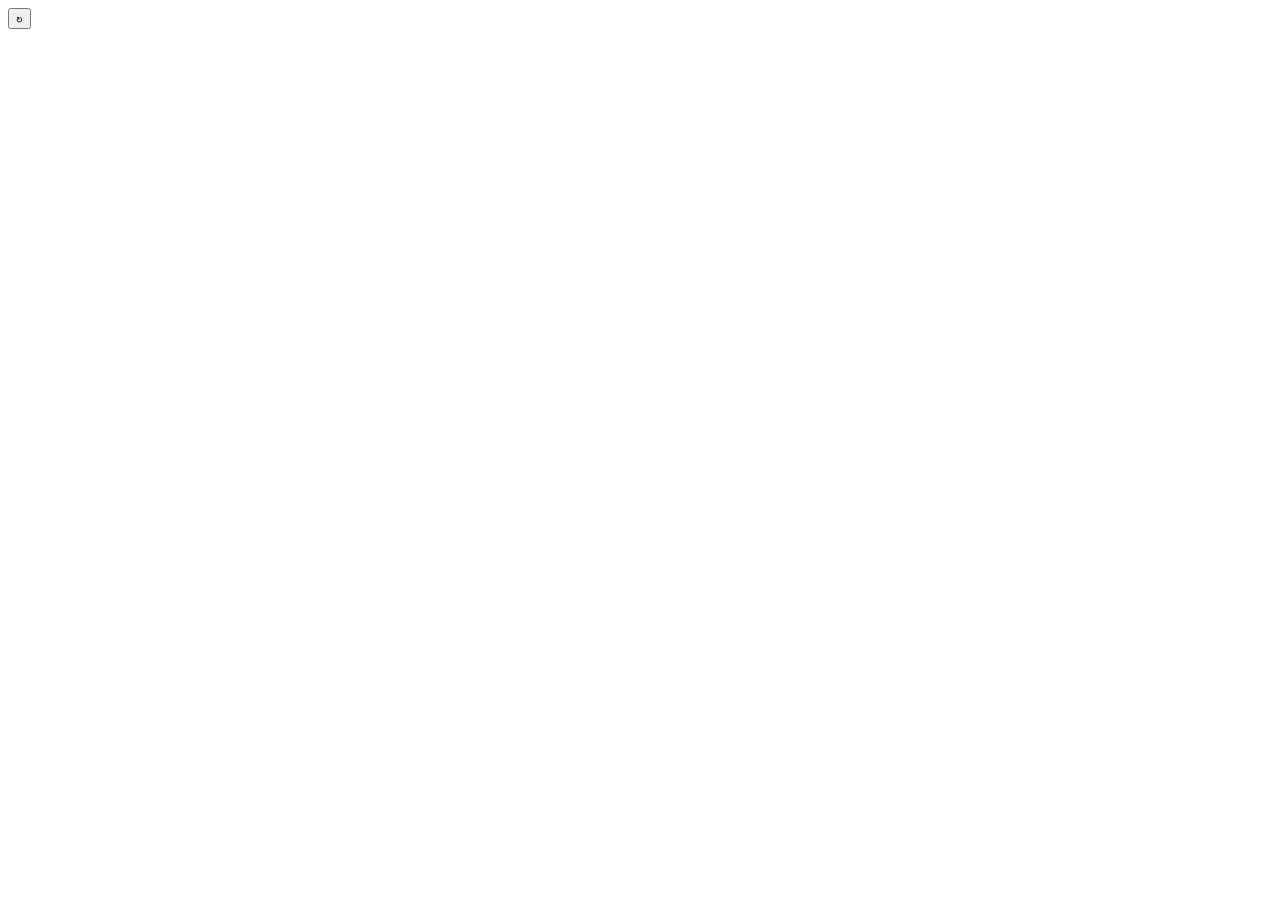
==== play/index.html @ 5faf1af2 "버전 0.1.13 배포" ====
<!doctype html>
<html lang="ko">
<head>
  <meta charset="UTF-8" />
  <meta name="viewport" content="width=device-width, initial-scale=1, maximum-scale=1, user-scalable=no, viewport-fit=cover" />
  <meta name="theme-color" content="#1b1726" />
  <meta name="apple-mobile-web-app-capable" content="yes" />
  <meta name="mobile-web-app-capable" content="yes" />
  <title>동방일일담: Where the Seasons Rest</title>
  <meta name="description" content="Touhou Project fan game — a wordless 2D pixel-art life sim, free in your browser. 東方Project二次創作。文字のないドット絵生活シミュレーション、ブラウザで無料。 동방 Project 2차 창작 팬게임. 글자 없는 2D 픽셀 생활 시뮬레이션, 브라우저에서 무료." />
  <meta property="og:type" content="website" />
  <meta property="og:title" content="동방일일담: Where the Seasons Rest" />
  <meta property="og:description" content="Touhou Project fan game — a wordless 2D pixel-art life sim, free in your browser. 東方Project二次創作。文字のないドット絵生活シミュレーション、ブラウザで無料。 동방 Project 2차 창작 팬게임. 글자 없는 2D 픽셀 생활 시뮬레이션, 브라우저에서 무료." />
  <meta property="og:url" content="https://parkrye.github.io/WebProject_TouhouDays/play/" />
  <meta property="og:image" content="https://parkrye.github.io/WebProject_TouhouDays/play/og.png" />
  <meta property="og:locale" content="ko_KR" />
  <meta property="og:locale:alternate" content="ja_JP" />
  <meta property="og:locale:alternate" content="en_US" />
  <meta name="twitter:card" content="summary_large_image" />
  <meta name="twitter:title" content="동방일일담: Where the Seasons Rest" />
  <meta name="twitter:description" content="Touhou Project fan game — a wordless 2D pixel-art life sim, free in your browser. 東方Project二次創作。文字のないドット絵生活シミュレーション、ブラウザで無料。 동방 Project 2차 창작 팬게임. 글자 없는 2D 픽셀 생활 시뮬레이션, 브라우저에서 무료." />
  <meta name="twitter:image" content="https://parkrye.github.io/WebProject_TouhouDays/play/og.png" />
  <link rel="icon" href="./icon-192.png" />
  <link rel="apple-touch-icon" href="./icon-192.png" />
  <link rel="manifest" href="./manifest.webmanifest" />
  <script type="module" crossorigin src="./assets/index-D-pQ7Iwv.js"></script>
  <link rel="stylesheet" crossorigin href="./assets/index-DHT_CrBv.css">
</head>
<body>
  <canvas id="game"></canvas>
</body>
</html>
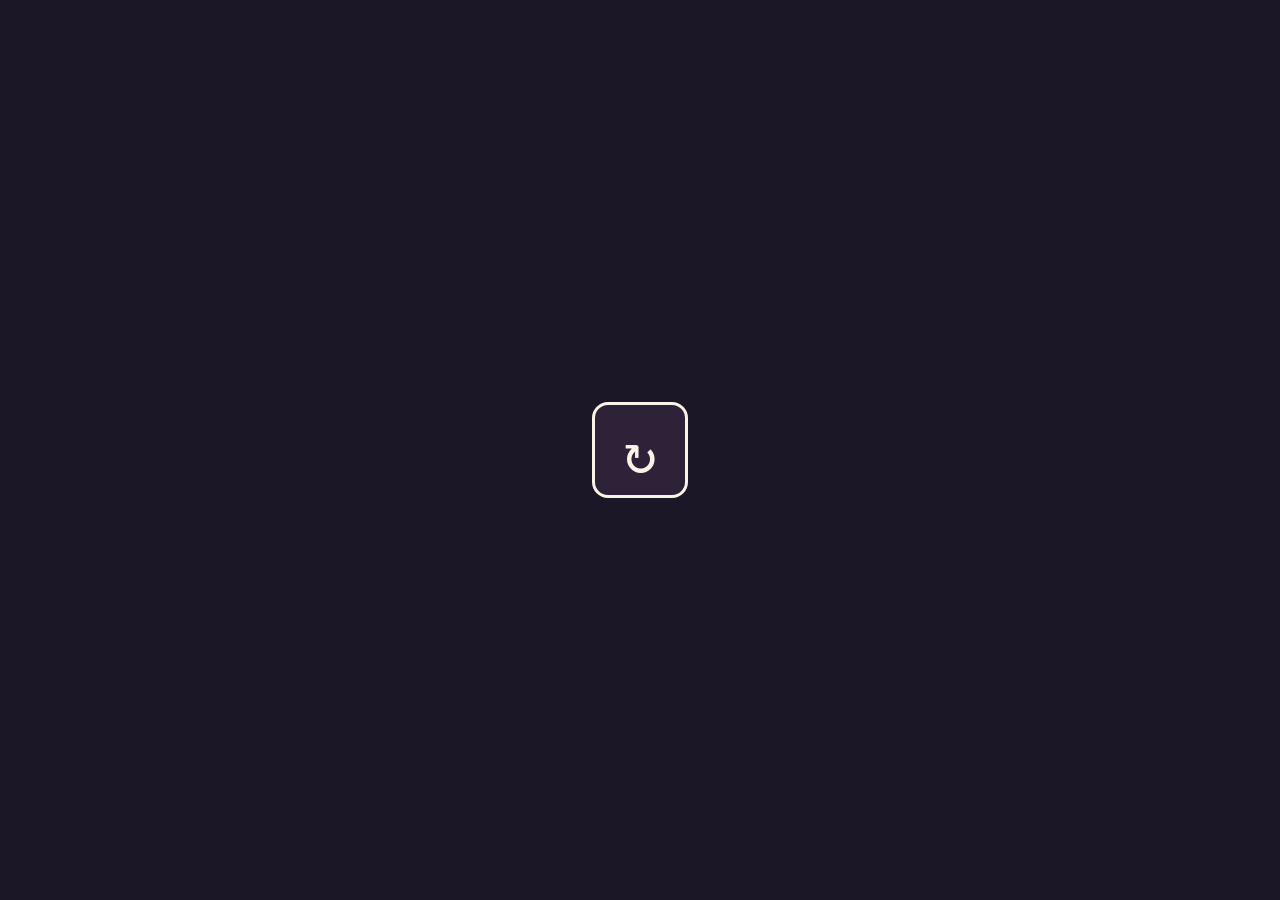
==== commit fcfe6ac5: "버전 0.1.14 배포" ====
--- a/play/index.html
+++ b/play/index.html
@@ -23,8 +23,8 @@
   <link rel="icon" href="./icon-192.png" />
   <link rel="apple-touch-icon" href="./icon-192.png" />
   <link rel="manifest" href="./manifest.webmanifest" />
-  <script type="module" crossorigin src="./assets/index-D-pQ7Iwv.js"></script>
-  <link rel="stylesheet" crossorigin href="./assets/index-DHT_CrBv.css">
+  <script type="module" crossorigin src="./assets/index-DFFQRVcA.js"></script>
+  <link rel="stylesheet" crossorigin href="./assets/index-wYot5_N1.css">
 </head>
 <body>
   <canvas id="game"></canvas>
--- a/play/assets/index-wYot5_N1.css
+++ b/play/assets/index-wYot5_N1.css
@@ -0,0 +1 @@
+:root{--ink:#3d2b2b;--paper:#fff8e8;--paper2:#f5e4c3;--accent:#d9455a;--ok:#5cae6a;--shadow:0 3px 0 #502d1952;--safe-b:env(safe-area-inset-bottom,0px);--safe-t:env(safe-area-inset-top,0px)}*{box-sizing:border-box;-webkit-tap-highlight-color:transparent}html,body{height:100%;color:var(--ink);-webkit-user-select:none;user-select:none;touch-action:none;overscroll-behavior:none;-webkit-touch-callout:none;background:#1b1726;margin:0;font-family:Galmuri11,monospace;overflow:hidden}canvas#game{image-rendering:pixelated;touch-action:none;display:block;position:fixed;inset:0}canvas.post{width:100%;height:100%;image-rendering:pixelated;pointer-events:none;display:block;position:fixed;inset:0}img.px{image-rendering:pixelated;display:block}button{color:inherit;font-family:inherit}.num{font-family:Galmuri11,monospace;font-weight:700}.ui{pointer-events:none;z-index:5;position:fixed;inset:0}.ui>*{pointer-events:auto}.hud{position:absolute;inset:0;pointer-events:none!important}.hud>*{pointer-events:auto}.card{background:var(--paper);border:2px solid var(--ink);box-shadow:var(--shadow);border-radius:8px;align-items:center;gap:6px;padding:4px 10px 4px 6px;font-size:15px;display:inline-flex}.hud-top{left:8px;top:calc(8px + var(--safe-t));flex-direction:column;align-items:flex-start;gap:6px;display:flex;position:absolute}.clock .num{min-width:22px}.hud-right{right:8px;top:calc(8px + var(--safe-t));align-items:center;gap:6px;display:flex;position:absolute}.hud-btns{gap:6px;display:flex}.auto-btn{--sign:#9a8a70;position:relative}.auto-btn .auto-sign{box-shadow:0 0 0 2px var(--sign);background:#fffaf0;border-radius:50%;padding:2px;position:absolute;bottom:-6px;right:-6px}.auto-btn.on{animation:2.4s ease-in-out infinite autoPulse;box-shadow:0 0 0 3px #fffaf0,0 0 0 5px #5a4632;background:var(--sign)!important}@keyframes autoPulse{50%{transform:scale(1.08)}}body.auto-on .act-btn{opacity:.45}.auto-speed{min-width:0;display:none}body.auto-on .auto-speed{justify-content:center;align-items:center;display:inline-flex}.auto-speed .num{color:#5a4632;font-size:15px;font-weight:700}.auto-speed.fast{background:#ffe3a8!important}.auto-speed.fast .num{color:#a8501e}@media (width<=560px){.hud-right{flex-direction:column-reverse;align-items:flex-end;max-width:calc(100vw - 215px)}.hud-btns{flex-wrap:wrap;justify-content:flex-end}.energy .bar{width:56px}.card{font-size:13px}}.energy .bar{border:2px solid var(--ink);background:#4a3c48;border-radius:3px;width:72px;height:10px;overflow:hidden}.energy .fill{background:linear-gradient(#ffe066,#f2b632);height:100%;transition:width .2s}.energy .fill.low{background:repeating-linear-gradient(135deg,#3c141459 0 2px,#0000 2px 5px),linear-gradient(#ff8a7a,#d9455a);animation:1s ease-in-out infinite lowpulse}@keyframes lowpulse{50%{filter:brightness(1.25)}}.cvd .energy .fill.low{background:repeating-linear-gradient(135deg,#3c1e0a66 0 2px,#0000 2px 5px),linear-gradient(#f5b25a,#d97a1a)}.cvd-btn{position:relative}.cvd-dots{border:1.5px solid var(--ink);background:linear-gradient(90deg,#4a90d0 50%,#e08a2a 50%);border-radius:4px;width:14px;height:7px;position:absolute;bottom:4px;right:4px}.btn{pointer-events:auto;border:2px solid var(--ink);background:var(--paper);box-shadow:var(--shadow);cursor:pointer;border-radius:10px;justify-content:center;align-items:center;gap:4px;padding:6px;font-size:18px;display:inline-flex}.btn:active{transform:translateY(2px);box-shadow:0 1px #00000059}.btn.round{border-radius:50%;width:42px;height:42px}.btn.big{min-width:60px;min-height:52px;padding:8px 14px}.btn.ok{background:#c9efc2}.btn.tab{opacity:.55}.btn.tab.on{opacity:1;background:#ffe3a3}.btn.mini{width:36px;height:36px;font-size:22px;font-weight:700}.btn.flash{background:#fff3a0}.btn.shake{background:#ffc4c4;animation:.3s shake}@keyframes shake{25%{transform:translate(-4px)}75%{transform:translate(4px)}}.hotbar{left:50%;bottom:calc(8px + var(--safe-b));background:#2a2230bf;border-radius:10px;gap:3px;padding:4px;display:flex;position:absolute;transform:translate(-50%)}.decor-bar{gap:3px;margin-bottom:4px;display:flex;position:absolute;bottom:100%;left:52px;right:52px;overflow-x:auto}.held-mode{margin-bottom:4px;position:absolute;bottom:100%;right:0}.hands-btn{width:46px;height:46px;margin-bottom:4px;padding:0;position:absolute;bottom:100%;left:0}.hands-btn.on{background:#ffe066}@media (pointer:coarse){.hands-btn{width:56px;height:56px}}.slot.worn.can{cursor:pointer;border-color:#e8a23a}.slot.worn.old img{opacity:.55}.slot{background:var(--paper2);border:2px solid var(--ink);cursor:pointer;border-radius:6px;justify-content:center;align-items:center;width:46px;height:46px;display:flex;position:relative}.slot img{object-fit:contain;width:32px;height:32px}.hotbar{--hs:min(46px, calc((100vw - 45px) / 8))}.hotbar .slot{width:var(--hs);height:var(--hs)}.hotbar .slot img{width:min(32px, calc(var(--hs) - 14px));height:min(32px, calc(var(--hs) - 14px))}.slot.sel{outline-offset:-1px;background:#ffe066;outline:3px solid #fff}.slot.cur{box-shadow:inset 0 0 0 2px #f2b632}.slot .count,.shop-item .count{color:#fff;text-shadow:1px 0 var(--ink), -1px 0 var(--ink), 0 1px var(--ink), 0 -1px var(--ink);font-size:11px;font-weight:700;position:absolute;bottom:0;right:2px}.fold-dock{display:none}@media (width<=560px),(height<=480px){.fold-dock{left:8px;bottom:calc(132px + var(--safe-b));flex-direction:column;gap:6px;display:flex;position:absolute}.fold-btn{opacity:.55;width:44px;height:44px}.fold-btn img{width:24px;height:24px}body.fold-info .fold-info-btn,body.fold-menu .fold-menu-btn,body.fold-bar .fold-bar-btn,.fold-all-btn.on{opacity:1;background:#ffe3a3}.fold-all-ic{border:3px solid var(--ink);border-top-width:7px;border-radius:4px;width:18px;height:18px}body.fold-info .hud-top,body.fold-menu .hud-right,body.fold-bar .hotbar{visibility:hidden;pointer-events:none}.btn.round{width:44px;height:44px}.modal .btn{min-width:44px;min-height:44px}.vol{min-height:44px}.hud-btns .btn.round{width:44px;height:44px}.hud-btns .btn.round img{width:26px;height:26px}.hotbar{--hs:max(44px, min(46px, calc((100vw - 45px) / 8)));gap:2px;padding:3px}.hotbar .slot img{width:28px;height:28px}.first-keys.coach-touch{bottom:calc(170px + var(--safe-b))}}@media (height<=480px){.fold-dock{bottom:calc(8px + var(--safe-b));flex-direction:row}}.act-btn{right:14px;bottom:calc(78px + var(--safe-b));border:3px solid var(--ink);width:76px;height:76px;box-shadow:var(--shadow);background:#fff6e4e6;border-radius:50%;justify-content:center;align-items:center;display:none;position:absolute}@media (pointer:coarse){.act-btn{display:flex}}.joy-base{z-index:4;pointer-events:none;background:#ffffff26;border:3px solid #ffffff73;border-radius:50%;width:104px;height:104px;margin:-52px 0 0 -52px;display:none;position:fixed}.joy-knob{border:3px solid var(--ink);background:#ffffffb3;border-radius:50%;width:46px;height:46px;margin:-23px 0 0 -23px;position:absolute;top:50%;left:50%}.modal-back{padding:12px;padding-top:calc(12px + var(--safe-t));padding-bottom:calc(12px + var(--safe-b));z-index:10;background:radial-gradient(#28182259,#190e1a99);justify-content:center;align-items:center;display:flex;position:absolute;inset:0}.modal{background:radial-gradient(ellipse at 50% 0%, #fffdf6, var(--paper) 60%, #f8ead0);box-shadow:inset 0 0 0 3px var(--paper), inset 0 0 0 4px #8c5f3759, 0 10px 26px #28140a61;border:3px solid #6b4a32;border-radius:18px;flex-direction:column;gap:10px;max-width:100%;max-height:100%;padding:14px;animation:.26s cubic-bezier(.2,1.4,.4,1) pop;display:flex;overflow:auto}@keyframes pop{0%{opacity:0;transform:scale(.9)}}.modal-head{flex-wrap:wrap;align-items:center;gap:8px;display:flex}.modal-head>.grow+*{margin-left:auto}.grow{flex:1}.row{flex-wrap:wrap;justify-content:center;align-items:center;gap:10px;display:flex}.confirm-icons{justify-content:center;gap:14px;padding:8px 18px;display:flex}.kv{align-items:center;gap:6px;font-size:16px;display:flex}.grid{gap:4px;display:grid}.inv-grid{grid-template-columns:repeat(8,46px)}@media (width<=440px){.inv-grid{grid-template-columns:repeat(6,46px)}}.slot.hot{background:#fbe9c6}.detail{background:var(--paper2);border-radius:8px;align-items:center;gap:14px;min-height:70px;padding:6px;display:flex}.detail .info{flex-direction:column;flex:1;gap:4px;display:flex}.portrait{border:2px solid var(--ink);width:56px;height:56px;image-rendering:pixelated;background:#cfe3f2 50%/cover no-repeat;border-radius:8px;flex:none}.dotface{background:#fff3dc;position:relative;overflow:hidden}.dotface canvas{width:100%;height:100%;image-rendering:pixelated;display:block}.dotface .face-mark{filter:drop-shadow(0 0 1px #fff);width:16px;height:16px;position:absolute;bottom:1px;right:1px}.soc-unmet{background:color-mix(in srgb, var(--paper2) 60%, transparent);border-radius:8px;flex-wrap:wrap;grid-column:1/-1;gap:4px;padding:6px;display:flex}.soc-unmet .unmet{border:2px dashed #c9b89a;width:40px;height:40px;background:#ece0c8!important}.soc-unmet .unmet>canvas,.rcol.unmet .unmet>canvas{filter:brightness(0);opacity:.14}.rcol.unmet .unmet{border-style:dashed;border-color:#c9b89a;background:#ece0c8!important}.rcol.unmet .rnode{opacity:.5}.face{border:2px solid var(--ink);width:30px;height:30px;image-rendering:pixelated;background:#cfe3f2 50%/cover no-repeat;border-radius:50%;flex:none}.hearts{gap:1px;display:flex}.hearts img{width:12px;height:12px}.social{grid-template-columns:repeat(auto-fill,minmax(150px,1fr));gap:6px;width:min(720px,86vw);display:grid}.soc-card{background:var(--paper2);border-radius:8px;grid-template-rows:auto auto;grid-template-columns:56px 1fr;gap:2px 6px;padding:6px;display:grid}.soc-card .portrait{grid-row:span 2}.soc-card .hearts{grid-template-columns:repeat(5,12px);align-content:start;gap:1px;display:grid}.soc-card>*{min-width:0}.soc-where,.soc-likes{align-items:center;gap:3px;display:flex}.soc-where img{width:auto;max-height:22px}.soc-likes img{width:16px;height:16px}.soc-likes .wish{background:#ffe066;border-radius:3px}.shop-grid{grid-template-columns:repeat(auto-fill,76px);width:min(560px,86vw)}.shop-item{background:radial-gradient(ellipse at 50% 35%, #fffaee, var(--paper2) 75%);border:2px solid var(--ink);cursor:pointer;border-radius:14px;flex-direction:column;justify-content:center;align-items:center;gap:1px;height:82px;transition:transform .12s;display:flex;position:relative;box-shadow:0 3px #6b4a3240}.shop-item:hover{transform:translateY(-2px)}.shop-item.sel{background:radial-gradient(at 50% 35%,#fff6c2,#ffe066 75%);box-shadow:0 3px #6b4a3240,0 0 0 3px #ffd25a}.bar-hint{opacity:.35;align-items:center;gap:4px;margin:0 auto;animation:1.6s ease-in-out infinite bob2;display:flex}.bar-up{border-left:7px solid #0000;border-right:7px solid #0000;border-bottom:9px solid var(--ink);width:0;height:0}.ifit{flex:none;justify-content:center;align-items:center;display:inline-flex}.ifit>img{object-fit:contain;max-width:100%;max-height:100%}.price{align-items:center;gap:3px;font-size:13px;display:flex}.buybar{background:var(--paper2);border-radius:8px;flex-wrap:wrap;align-items:center;gap:8px;min-height:56px;padding:4px 8px;display:flex}.buybar .big-icon{max-height:40px}.buybar .qty{text-align:center;min-width:36px;font-size:16px}.buybar .btn.big{margin-left:auto}.ship-list{flex-wrap:wrap;justify-content:center;gap:6px;display:flex}.mini-stack{background:var(--paper2);border-radius:6px;align-items:center;gap:2px;padding:2px 6px;font-size:12px;display:flex}.worldmap{width:min(1100px,96vw)}.board{aspect-ratio:4/3;border:3px solid var(--ink);background:radial-gradient(circle at 16% 20%,#7fb8e8 0 9%,#0000 10%),radial-gradient(circle at 55% 8%,#8c8a7a 0 12%,#0000 13%),radial-gradient(circle at 88% 6%,#d8d4ee 0 9%,#0000 10%),radial-gradient(circle at 10% 78%,#6a4a52 0 9%,#0000 10%),radial-gradient(circle at 26% 38%,#3f7a44 0 12%,#0000 13%),radial-gradient(circle at 64% 72%,#9bb35a 0 10%,#0000 11%),radial-gradient(circle at 84% 66%,#e8cf5a 0 9%,#0000 10%),linear-gradient(160deg,#8fc46a,#6aa94f);border-radius:10px;width:100%;max-height:70vh;position:relative;overflow:hidden}.node{cursor:pointer;flex-direction:column;align-items:center;gap:2px;display:flex;position:absolute;transform:translate(-50%,-50%)}.node-pic{border:2px solid var(--ink);width:56px;height:46px;box-shadow:var(--shadow);background:#fff6e4d9;border-radius:10px;justify-content:center;align-items:flex-end;padding:3px;display:flex}.node-pic img{max-width:50px;max-height:40px}.node:hover .node-pic{background:#ffe066}.node.here .node-pic{background:#c9efc2}.node .faces{align-items:center;margin-top:-6px;display:flex}.node .faces .face{width:22px;height:22px;margin-left:-5px}.node .faces .more{color:#fff;text-shadow:1px 1px var(--ink);margin-left:2px;font-size:11px}.node .face.me{border-color:#fff;width:26px;height:26px;position:absolute;top:-14px;right:-12px}@media (width<=520px){.node-pic{width:46px;height:40px}.node-pic img{max-width:40px;max-height:32px}}.menu .keys{grid-template-columns:repeat(auto-fill,minmax(170px,1fr));justify-items:start;gap:4px 10px;display:grid}.kb-row{align-items:center;gap:4px;display:flex}.kb-pic{width:132px;height:auto}.menu .full{font-size:26px}.sleep .num.big,.woke .num.big{font-size:28px}.sleep-pick{gap:10px}.sleep-at{align-items:center;gap:6px;padding:6px 12px;display:flex}.sleep-info{gap:8px}.toast{left:50%;top:calc(10px + var(--safe-t));opacity:0;visibility:hidden;background:var(--paper);border:2px solid var(--ink);box-shadow:var(--shadow);border-radius:10px;align-items:center;gap:8px;padding:6px 12px 6px 6px;transition:transform .25s,opacity .25s;display:flex;position:absolute;transform:translate(-50%,-140%);pointer-events:none!important}.toast.show{opacity:1;visibility:visible;transform:translate(-50%)}.toast .delta{color:#2f8a3c;font-size:14px}.toast .delta.neg{color:var(--accent)}@media (width<=600px){.toast{top:calc(96px + var(--safe-t))}}.fade{opacity:0;pointer-events:none;z-index:20;background:#0b0814;transition:opacity .45s;position:fixed;inset:0}.fade.on{opacity:1}.fade.under{z-index:4}.title{z-index:6;flex-direction:column;justify-content:center;align-items:center;gap:28px;display:flex;position:fixed;inset:0}.logo{color:#6b4a32;background:radial-gradient(at 50% 35%,#fffaee 0%,#fbefd6 70%,#f3dfba 100%);border:3px solid #6b4a32;border-radius:34px;flex-direction:column;align-items:center;padding:16px 40px 14px;animation:.9s cubic-bezier(.2,1.6,.4,1) both logoPop;display:flex;position:relative;box-shadow:inset 0 0 0 4px #fffaee,inset 0 0 0 6px #c9966e8c,0 5px #502d1973,0 16px 34px #140a1473}.logo .ko{letter-spacing:6px;text-shadow:0 3px #ecc39a;font-size:50px;line-height:1.05}.logo .en{color:#c2607a;letter-spacing:2px;margin-top:6px;font-size:17px}.logo:before,.logo:after{content:"";clip-path:polygon(50% 0,61% 39%,100% 50%,61% 61%,50% 100%,39% 61%,0 50%,39% 39%);filter:drop-shadow(0 0 1px #6b4a32);background:#ffd25a;width:22px;height:22px;animation:2.4s ease-in-out infinite twinkle;position:absolute}.logo:before{top:-10px;left:-10px}.logo:after{background:#ffb3c4;width:16px;height:16px;animation-delay:1.2s;bottom:-6px;right:-8px}@keyframes logoPop{0%{opacity:0;transform:scale(.6)translateY(10px)}to{opacity:1;transform:none}}@keyframes twinkle{0%,to{opacity:.75;transform:scale(.75)rotate(0)}50%{opacity:1;transform:scale(1.1)rotate(20deg)}}@media (width<=460px){.logo{border-radius:26px;padding:12px 22px 10px}.logo .ko{letter-spacing:3px;font-size:36px}.logo .en{font-size:13px}}.title-btn{min-width:110px;min-height:64px;font-size:26px}.title-btn .face{width:40px;height:40px}.picker{flex-direction:row;max-width:760px;margin:auto;position:absolute;inset:12px}.picker .preview{flex-direction:column;align-items:center;gap:10px;display:flex}.picker .preview canvas{width:192px;height:192px;image-rendering:pixelated;border:3px solid var(--ink);background:radial-gradient(#cfe3f2,#9cc0dc);border-radius:12px}.pick-grid{flex:1;grid-template-columns:repeat(auto-fill,52px);align-content:start;gap:6px;display:grid;overflow:auto}.face.pick{cursor:pointer;border-radius:10px;width:52px;height:52px}.face.pick.sel{border-color:var(--accent);box-shadow:0 0 0 3px #ffe066}@media (width<=600px){.picker{flex-direction:column}.picker .preview{flex-direction:row}.picker .preview canvas{width:128px;height:128px}}.btn.muted{opacity:.4;position:relative}.vols{flex-wrap:wrap;justify-content:center;gap:6px 18px;margin:8px 0 4px;display:flex}.vol-row{align-items:center;gap:8px;display:flex}.vol-row img.muted{opacity:.35}input.vol{accent-color:#e8a23a;touch-action:none;cursor:pointer;width:140px;height:28px;margin:0}.btn.muted:after{content:"";background:var(--accent);height:3px;position:absolute;top:50%;left:10%;right:10%;transform:rotate(-30deg)}.stars{pointer-events:none;gap:0;display:flex;position:absolute;top:1px;left:1px}.stars img{width:9px;height:9px}.mini-stack{position:relative}.mini-stack .stars{position:static}.detail-icon{position:relative}.detail-icon .stars img{width:14px;height:14px}.station{width:min(520px,94vw)}.recipes{flex-direction:column;gap:6px;max-height:50vh;display:flex;overflow:auto}.recipe{background:var(--paper2);border:2px solid var(--ink);cursor:pointer;border-radius:8px;align-items:center;gap:8px;padding:6px 10px;display:flex}.recipe.sel{background:#ffe066}.recipe.off{opacity:.45}.recipe .r-in{gap:4px;display:flex}.r-ing{background:var(--paper);border-radius:6px;justify-content:center;align-items:center;width:36px;height:36px;display:flex;position:relative}.r-ing .count{color:#fff;text-shadow:1px 0 var(--ink), -1px 0 var(--ink), 0 1px var(--ink), 0 -1px var(--ink);font-size:11px;font-weight:700;position:absolute;bottom:-1px;right:1px}.recipe .arrow{font-size:20px;font-weight:700}.r-time{align-items:center;gap:3px;margin-left:auto;font-size:13px;display:flex}.btn.off{opacity:.4;pointer-events:none}.num-btn{min-width:56px;font-size:20px;font-weight:700}.chest-grid{background:linear-gradient(#ead5a8,#e2c792);border-radius:12px;align-self:center;width:fit-content;max-width:100%;margin:0 auto;padding:6px;box-shadow:inset 0 2px #6b4a322e}.chest-arrow{text-align:center;color:#6b4a32;background:#fffaee;border:2px solid #c9a679;border-radius:50%;align-self:center;width:30px;height:30px;margin:-2px auto;font-size:17px;font-weight:700;line-height:28px;box-shadow:0 2px #6b4a3240}.station .recipes{max-height:56vh}.slot img,.r-ing img,.shop-item .big-icon,.detail-icon img{object-fit:contain}.r-ing img{max-width:32px;max-height:32px}.research{width:min(900px,96vw)}.rboard{gap:8px;padding-bottom:6px;display:flex;position:relative;overflow-x:auto}.rcol{flex-direction:column;align-items:center;gap:14px;min-width:64px;display:flex;position:relative}.rempty{opacity:.55;align-items:center;gap:6px;margin:24px auto;display:flex}.rlines{pointer-events:none;z-index:0;position:absolute;top:0;left:0;overflow:visible}.rlines path{fill:none;stroke:#c9b48a;stroke-width:3px}.rlines path.done{stroke:#2f8a3c}.rlines path.unknown{stroke:#9a9080;stroke-dasharray:3 3}.rnode.unknown{cursor:default;background:#d8d2c4;border-style:dashed;border-color:#8a8070}.rnode .rq{font:bold 26px/1 var(--num,monospace);color:#7a7060}.rhead{z-index:1;flex-direction:column;align-items:center;gap:2px;display:flex}.rhead .face{width:40px;height:40px}.face.dim{filter:grayscale()brightness(.8);opacity:.6}.rnode{z-index:1;border:3px solid var(--ink);background:var(--paper2);cursor:pointer;border-radius:12px;justify-content:center;align-items:center;width:52px;height:52px;display:flex;position:relative}.rnode.locked{filter:grayscale();opacity:.5}.rnode.ready{background:#fff3a8;animation:1.2s ease-in-out infinite alternate glow;box-shadow:0 0 0 3px #ffd25a,0 0 12px #ffd25a}@keyframes glow{to{box-shadow:0 0 0 3px #ffd25a,0 0 2px #ffd25a}}.rnode.active{background:#cfe8ff}.rnode.done{background:#c9efc2;border-color:#2f8a3c}.rnode.done:after{content:"✓";text-align:center;color:#fff;background:#2f8a3c;border-radius:50%;width:16px;height:16px;font-size:11px;line-height:16px;position:absolute;bottom:-6px;right:-6px}.rnode.sel{outline:3px solid var(--accent);outline-offset:2px}@media (width<=560px){.rcol{gap:10px;min-width:52px}.rboard{gap:2px}.rnode{width:44px;height:44px}}.rdays,.rhearts{background:var(--paper);border:2px solid var(--ink);border-radius:8px;align-items:center;gap:1px;padding:0 4px;font-size:11px;display:flex;position:absolute;bottom:-10px;right:-8px}.rhearts img{width:10px;height:10px}.rdetail{background:var(--paper2);border-radius:8px;flex-wrap:wrap;align-items:center;gap:8px;min-height:60px;padding:6px;display:flex}.rdetail .btn.big{margin-left:auto}.rchip{background:#e6f7e2;border:2px solid #2f8a3c;border-radius:8px;align-items:center;gap:3px;padding:3px 7px;font-size:13px;display:flex;position:relative}.rchip.bad{border-color:var(--accent);background:#ffe1e1}.rchip.bad:not(.cost){border-style:dashed}.rchip.bad:not(.cost):after{content:"✕";text-align:center;color:#fff;background:var(--accent);border-radius:50%;width:14px;height:14px;font-size:10px;line-height:14px;position:absolute;top:-7px;right:-7px}.rchip .face{width:26px;height:26px}.rchip .tiny-map{width:auto;max-height:18px}.learned-node{position:relative}.learned-node .spark{position:absolute;top:-10px;right:-10px}.rnode>img{object-fit:contain;max-width:36px;max-height:36px}.rdetail .big-icon{object-fit:contain;max-width:56px;max-height:52px}.learned-node>img:first-child{object-fit:contain;max-width:48px;max-height:48px}.comfort .cstars{gap:1px;display:flex}.comfort .cstars img{width:14px;height:14px}.shopcard .tiny-shop{width:auto;max-height:18px}.shopcard .trend{align-items:center;margin-left:4px;display:flex}.estate .estate-pic{object-fit:contain;max-width:96px;max-height:80px}.estate .steps{flex-direction:column;gap:2px;display:flex}.shelf .tiny-shelf{width:auto;max-height:28px}.shelf-cur{background:var(--paper2);border-radius:8px;align-items:center;gap:10px;min-height:64px;padding:6px;display:flex}.big-slot{width:56px;height:56px}.lv{gap:4px;display:flex}.lvbtn{opacity:.5;padding:4px 6px}.lvbtn.on{opacity:1;background:#ffe3a3}.lvbtn img{width:12px;height:12px}.slot.off{opacity:.35}.shopbook{width:min(560px,94vw)}.ledger{background:var(--paper2);border-radius:8px;align-items:flex-end;gap:6px;height:140px;padding:8px;display:flex}.lcol{flex-direction:column;flex:1;justify-content:flex-end;align-items:center;gap:2px;height:100%;display:flex}.lbar{border:2px solid var(--ink);background:#f2b632;border-radius:4px 4px 0 0;width:70%;min-height:2px}.lcol.today .lbar{background:#8fd18a}.lrev{font-size:10px}.lcol .lmiss{opacity:.55;filter:grayscale(.4)}.ledger{background:repeating-linear-gradient(transparent 0 27px, #6b4a321f 27px 28px), var(--paper2);border-bottom:3px solid #a07a52}.lbar.empty{background:0 0;border:2px dashed #c9b89a;border-bottom:none;height:38%}.lcol.today .lbar{box-shadow:0 0 0 3px #8fd18a73}.staff{background:var(--paper2);border-radius:8px;flex-wrap:wrap;align-items:center;gap:6px;padding:6px;display:flex}.staff-cur{border-right:2px dashed #c9b48a;align-items:center;gap:4px;padding-right:8px;display:flex}.pick-staff{cursor:pointer}.pick-staff.special{box-shadow:0 0 0 2px #ffd25a}.scene-stage{z-index:29;width:100vw;height:100vh;image-rendering:pixelated;position:fixed;inset:0}.skip-btn{right:16px;bottom:calc(16px + var(--safe-b));z-index:30;letter-spacing:-2px;color:#fff8e8;box-shadow:none;-webkit-backdrop-filter:blur(2px);backdrop-filter:blur(2px);opacity:.75;background:#fff8e81f;border:2px solid #fff8e873;border-radius:99px;padding:6px 12px;font-size:15px;position:fixed}.node.locked .node-pic{filter:grayscale(.8)brightness(.8)}.node .lock{position:absolute;top:2px;right:2px}.node-pic{position:relative}.node.shake{animation:.3s shake}.toast .faces{display:flex}.toast .faces .face{width:28px;height:28px;margin-left:-6px}.toast{z-index:15}.invites{flex-direction:column;gap:4px;display:flex}.btn.quest-card{align-self:flex-start;width:auto;height:auto;padding:4px 10px}.btn.quest-card.flash{animation:.9s ease-out quest-flash}@keyframes quest-flash{30%{background:#f6d76a}}.invite{gap:4px;padding:2px 8px 2px 4px}.invite .face{width:24px;height:24px}.invite .inv-map{width:auto;max-height:20px}.invite .inv-obj{width:auto;max-height:22px}.quest-card .q-step.done{opacity:.35}.invite .inv-arrow,.quest-card .inv-arrow{border-top:4px solid #0000;border-bottom:4px solid #0000;border-left:6px solid #c99a4a;width:0;height:0}.invite .inv-clock{width:22px;height:20px;image-rendering:pixelated}.invite .num{font-size:13px}.invite.pin-deliver{border-color:#e0a040;animation:1.6s ease-in-out infinite pinGlow}@keyframes pinGlow{50%{box-shadow:0 0 0 3px #ffd25a8c}}.map-pins{z-index:2;flex-direction:column;align-items:center;gap:2px;animation:1.8s ease-in-out infinite bob2;display:flex;position:absolute;bottom:calc(100% - 2px);left:50%;transform:translate(-50%)}.map-pins .invite{white-space:nowrap;padding:1px 5px 1px 2px;box-shadow:0 2px #502d194d}.map-pins .invite.pin-plan{opacity:.82}.node.pinned .node-pic{box-shadow:0 0 0 3px #ffd75a,0 0 12px 4px #ffd75a99}.btn.round img{object-fit:contain;max-width:28px;max-height:28px}.planner .num-btn.on,.planner .place-btn.on{background:#ffe066}.place-btn img{object-fit:contain;max-width:56px;max-height:40px}.news .news-place{width:auto;max-height:64px}.news .num.big{font-size:32px}.energy .need{margin-left:4px;display:inline-flex}.energy .need:empty{display:none}.modal.designer{max-width:560px;max-height:96vh;overflow:auto}.d-rows{flex-direction:column;gap:4px;margin:6px 0;display:flex}.d-row{flex-wrap:wrap;gap:4px;display:flex}.d-row .btn.off{opacity:.25}.btn.short,.r-ing.short{filter:grayscale();opacity:.5}.d-thumb{width:32px;height:32px;image-rendering:pixelated;display:block}.d-canvas.view{pointer-events:none}.d-body{flex-wrap:wrap;align-items:flex-start;gap:8px;display:flex}.d-canvas{width:min(240px,40vh,66vw);height:min(240px,40vh,66vw);image-rendering:pixelated;border:2px solid var(--ink);touch-action:none;border-radius:4px}.creator-modal:has(>.pat-editor.stamp-editor){min-width:min(720px,96vw);min-height:min(660px,92vh)}.stamp-editor .d-body{flex-wrap:nowrap}.stamp-editor .d-side{grid-template-columns:repeat(6,28px)}.st-canvas{touch-action:none;width:min(384px,52vh,58vw);height:min(384px,52vh,58vw)}.st-view{width:56px;height:56px;image-rendering:pixelated}.st-preview{justify-content:center}.d-side{grid-template-columns:repeat(4,28px);gap:4px;display:grid}.d-swatch{border:2px solid var(--ink);cursor:pointer;border-radius:4px;width:28px;height:28px;padding:0}.d-swatch.on{outline:3px solid #ffe066}.d-swatch.clear{background:repeating-conic-gradient(#e8e2d4 0 25%, #f6f2e8 0 50%) 0 0 / 10px 10px}.d-tools{flex-wrap:wrap;grid-column:1/-1;gap:4px;display:flex}.d-tools .btn{padding:2px 4px}.slot .dur{background:#00000059;border-radius:2px;height:3px;position:absolute;bottom:3px;left:4px;right:4px;overflow:hidden}.slot .dur span{height:100%;display:block}.modal.cook{width:min(420px,94vw)}.cook-pot{background:#f6ead2;border-radius:8px;align-items:center;gap:8px;min-height:48px;margin:6px 0;padding:6px}.cook-pot .big{margin-left:auto}.cook-slot{cursor:pointer;background:#fffaee;border:2px solid #c9a679;border-radius:12px;flex:none;justify-content:center;align-items:center;width:44px;height:44px;animation:.3s cubic-bezier(.2,1.6,.4,1) both tokIn;display:flex}.cook-slot.empty{cursor:default;background:#f1e4c9;border:2px dashed #c9b89a;animation:none}.cook-slot.out{background:radial-gradient(#fff6d8,#f7e2b0);border-color:#6b4a32;border-radius:50%;width:52px;height:52px}.cook-slot.out.empty{background:#f1e4c9;border:2px dashed #b79f7c}.cook-slot .rq{font:bold 22px/1 var(--num,monospace);color:#a89474}.cook-arrow{border-top:8px solid #0000;border-bottom:8px solid #0000;border-left:11px solid #a07a52;width:0;height:0;margin:0 2px}.cook-pot .off{opacity:.4;pointer-events:none}.cook-bag{grid-template-columns:repeat(auto-fill,44px);max-height:40vh;overflow:auto}.chat-back{background:linear-gradient(#0000 40%,#28181e59);align-items:flex-end}.modal.chat{background:radial-gradient(at 50% 0,#fffdf6,#fbefd6 70%,#f3e0bb);border:3px solid #6b4a32;border-radius:22px;gap:6px;width:min(560px,100%);padding:14px 16px 12px;animation:.32s cubic-bezier(.2,1.4,.4,1) pageIn;position:relative;overflow:visible;box-shadow:inset 0 0 0 4px #fbefd6,inset 0 0 0 5px #8c5f3773,0 10px 28px #32190a59}.modal.chat:before,.modal.chat:after{content:"✦";color:#c99a4a;text-shadow:0 1px #fff;font-size:13px;position:absolute;top:8px}.modal.chat:before{left:13px}.modal.chat:after{right:13px}@keyframes pageIn{0%{opacity:0;transform:translateY(24px)scale(.96)}}.chat-stage{cursor:pointer;align-items:center;gap:16px;min-height:124px;display:flex}.chat-who{flex-direction:column;flex:none;align-items:center;gap:2px;display:flex;position:relative}.chat-who:before{content:"";background:radial-gradient(#6e46284d,#0000 70%);width:66px;height:14px;position:absolute;bottom:20px;left:50%;transform:translate(-50%)}canvas.chat-fig{width:96px;height:120px;image-rendering:pixelated;position:relative}.chat-heart{color:#b3475c;background:#fff3f3;border:2px solid #e3a3ad;border-radius:99px;align-items:center;gap:3px;padding:1px 8px 1px 4px;font-size:13px;display:flex}.chat-heart img{width:16px;height:16px}.chat-heart img.chat-mark{margin-left:2px}.say-box{isolation:isolate;background:#fffef9;border:3px solid #6b4a32;border-radius:28px;flex:1;justify-content:center;align-items:center;min-height:86px;padding:12px 16px;display:flex;position:relative;box-shadow:0 3px #6b4a3240}.say-box:before,.say-box:after{content:"";border-style:solid;border-color:#0000;position:absolute;top:50%}.say-box:before{border-width:10px 17px 10px 0;border-right-color:#6b4a32;margin-top:-10px;left:-17px}.say-box:after{border-width:7px 13px 7px 0;border-right-color:#fffef9;margin-top:-7px;left:-12px}.say-box.mood-think{background:#fbfaff;border-style:dashed;border-color:#8a7d96;border-radius:44px}.say-box.mood-think:before{background:#fbfaff;border:3px solid #8a7d96;border-radius:50%;width:14px;height:14px;margin-top:-4px;left:-24px}.say-box.mood-think:after{background:#fbfaff;border:2px solid #8a7d96;border-radius:50%;width:8px;height:8px;margin-top:6px;left:-38px}.say-box.mood-angry{background:#fff6f2;border-color:#b04a3f;border-radius:10px;box-shadow:0 3px #b04a3f4d,0 0 0 3px #fff6f2,0 0 0 5px #b04a3f59}.say-box.mood-angry:before{border-right-color:#b04a3f}.say-box.mood-angry:after{border-right-color:#fff6f2}.say-box.mood-ask{background:#f7fbff;border-color:#4f78b0}.say-box.mood-ask:before{border-right-color:#4f78b0}.say-box.mood-ask:after{border-right-color:#f7fbff}.sent{flex-wrap:wrap;justify-content:center;align-items:center;gap:8px;display:flex}.tok{justify-content:center;align-items:center;min-width:52px;height:56px;animation:.38s cubic-bezier(.2,1.6,.4,1) both tokIn;display:inline-flex;position:relative}@keyframes tokIn{0%{opacity:0;transform:translateY(8px)scale(.4)}}.tok img,.tok canvas{image-rendering:pixelated}.tok img{object-fit:contain;max-width:48px;max-height:48px}.sent>.tok:only-child:not(.r-who):not(.r-time){min-width:96px;height:76px}.sent>.tok:only-child:not(.r-who):not(.r-time)>img{width:64px;max-width:64px;height:64px;max-height:64px;animation:2.2s ease-in-out .4s infinite bob2}.sent>.tok:only-child:not(.r-who):not(.r-time):before{content:"";z-index:-1;background:radial-gradient(closest-side,#fbeccb,#fbeccb00);border-radius:50%;position:absolute;inset:2px 6px}.tok.r-place:after{content:"";z-index:-1;background:#4f8a5b4d;border-radius:50%;width:40px;height:9px;position:absolute;bottom:1px;left:50%;transform:translate(-50%)}.tok.r-time canvas.clock{width:45px;height:40px}.tok.r-act:after{content:"";background:#d9775780;border-radius:3px;height:3px;position:absolute;bottom:2px;left:12px;right:12px}.tok.r-who{width:40px;min-width:40px}canvas.slot-fig{width:40px;height:50px}.tok.r-time{flex-direction:column;height:60px}.tok-hour{color:#8a6a44;margin-top:-2px;font-size:12px;line-height:1}.tok.r-mark{min-width:40px}.next-arrow{border-top:9px solid #c99a4a;border-left:7px solid #0000;border-right:7px solid #0000;width:0;height:0;animation:.9s ease-in-out infinite nudge;position:absolute;bottom:7px;right:16px}@keyframes nudge{50%{transform:translateY(4px)}}.pips{justify-content:center;gap:6px;min-height:8px;display:flex}.pips i{background:#e2d0ae;border-radius:50%;width:8px;height:8px;transition:transform .2s,background .2s}.pips i.past{background:#c0a172}.pips i.on{background:#6b4a32;transform:scale(1.25)}.chat-foot{gap:10px;min-height:58px}.btn.reply.next-line{opacity:.8;animation:1.2s ease-in-out infinite nudgeX}@keyframes nudgeX{50%{transform:translate(4px)}}.btn.reply{background:linear-gradient(#fffdf6,#f7e7c6);border-color:#6b4a32;border-radius:18px;min-width:58px;min-height:52px;animation:.3s cubic-bezier(.2,1.6,.4,1) both tokIn;position:relative;box-shadow:0 3px #6b4a3259}.btn.reply.ok{background:linear-gradient(#f1fbe9,#cfeebf);border-color:#4c7d48}.btn.reply.back{opacity:.8;min-width:46px}.btn.reply .badge{object-fit:contain;background:#fffef9;border:2px solid #6b4a32;border-radius:50%;width:24px;height:24px;padding:2px;position:absolute;top:-8px;right:-8px}.chat-people{flex-wrap:wrap;justify-content:center;gap:6px;max-width:100%;display:flex}.btn.person{background:#fffaf0;border-color:#b6905c;border-radius:14px;width:48px;height:68px;padding:2px}@media (width<=480px){.chat-stage{gap:12px}canvas.chat-fig{width:72px;height:90px}.tok{min-width:44px;height:48px}.tok img{max-width:40px;max-height:40px}}canvas.figure.wait{background:radial-gradient(22% 13% at 50% 18%,#6b4a3238 95%,#0000),radial-gradient(30% 40% at 50% 62%,#6b4a322e 95%,#0000);animation:1.4s ease-in-out infinite blink}.pcard{justify-content:center;align-items:center;gap:6px;animation:.4s cubic-bezier(.2,1.5,.4,1) both tokIn;display:flex}.card-pic{background:#cfe3c0;border:3px solid #6b4a32;border-radius:16px;flex:none;position:relative;overflow:hidden;box-shadow:0 3px #6b4a3240}.card-pic.wide{width:264px;height:154px}.card-pic.half{border-radius:12px;width:132px;height:84px}canvas.card-scene{image-rendering:auto;filter:saturate(.9)contrast(.95);width:100%;height:100%;position:absolute;inset:0}.card-tint{pointer-events:none;position:absolute;inset:0}.card-star{background:#fff8d0;border-radius:50%;width:4px;height:4px;animation:1.6s ease-in-out infinite blink;position:absolute;box-shadow:0 0 6px 2px #fff8c8b3}.card-figs{justify-content:center;gap:4px;display:flex;position:absolute;bottom:4px;left:0;right:0}.card-fig{display:inline-flex;position:relative}.card-fig:after{content:"";z-index:-1;background:#28190f4d;border-radius:50%;width:30px;height:7px;position:absolute;bottom:2px;left:50%;transform:translate(-50%)}.card-fig.flip canvas{transform:scaleX(-1)}canvas.cf{width:48px;height:60px;image-rendering:pixelated;position:relative}.card-obj{background:#fffdf6eb;border:2px solid #6b4a32;border-radius:50%;padding:3px;animation:1.8s ease-in-out infinite bob;display:flex;position:absolute;top:10px;left:50%;transform:translate(-50%)}.card-obj img{object-fit:contain;width:36px;height:36px}@keyframes bob{50%{transform:translate(-50%,-4px)}}.card-clock{color:#6b4a32;background:#fffdf6f0;border:2px solid #6b4a32;border-radius:12px;flex-direction:column;align-items:center;padding:3px 5px 2px;font-size:12px;line-height:1;display:flex;position:absolute;top:6px;right:6px}.card-clock canvas{width:27px;height:24px;image-rendering:pixelated}.card-clock.leave{padding-right:16px}.card-out{border-top:5px solid #0000;border-bottom:5px solid #0000;border-left:8px solid #c97a4a;margin-top:-5px;position:absolute;top:50%;right:3px}.card-path{flex:none;width:64px;height:84px;position:relative}.card-arrow{background:repeating-linear-gradient(90deg,#c99a4a 0 8px,#0000 8px 13px);border-radius:4px;height:4px;position:absolute;bottom:16px;left:4px;right:4px}.card-arrow:after{content:"";border-top:8px solid #0000;border-bottom:8px solid #0000;border-left:11px solid #c99a4a;position:absolute;top:-6px;right:-4px}.card-walker{animation:2.4s linear infinite walkAcross;position:absolute;bottom:14px;left:0}.card-walker canvas.cf{width:40px;height:50px}@keyframes walkAcross{0%{opacity:0;transform:translate(-6px)}15%{opacity:1}85%{opacity:1}to{opacity:0;transform:translate(34px)}}.card-plain{background:radial-gradient(at 50% 100%,#f6ead2,#fffdf6 75%);border-radius:16px;justify-content:center;align-items:flex-end;gap:10px;min-width:220px;padding:10px 16px 6px;display:flex;position:relative}.card-plain .card-figs{position:static}.card-cloud{background:#fffef9;border:3px solid #b6a2d6;border-radius:30px;align-self:flex-start;align-items:center;gap:4px;padding:8px 14px;display:flex;position:relative;box-shadow:0 3px #7864a033}.card-cloud:before,.card-cloud:after{content:"";background:#fffef9;border:2px solid #b6a2d6;border-radius:50%;position:absolute}.card-cloud:before{width:12px;height:12px;bottom:-6px;left:-12px}.card-cloud:after{width:7px;height:7px;bottom:-14px;left:-22px}.card-cloud img{object-fit:contain;width:42px;height:42px;image-rendering:pixelated}.card-cloud .card-mark{width:26px;height:26px;animation:1.4s ease-in-out infinite bob2}.card-cloud.love,.card-cloud.love:before,.card-cloud.love:after{border-color:#e3a3ad}@keyframes bob2{50%{transform:translateY(-3px)}}.card-between{align-self:center;animation:1.1s ease-in-out infinite beat;display:flex}.card-between img{width:40px;height:40px;image-rendering:pixelated}@keyframes beat{15%{transform:scale(1.18)}30%{transform:scale(1)}}.card-plain.bond.bad{background:radial-gradient(at 50% 100%,#f6dcd2,#fff8f4 75%)}.card-plain.bond.bad .card-between{animation:.5s infinite shake}.card-plain.sick{background:radial-gradient(at 50% 100%,#dfe6ee,#fafcff 75%)}.card-plain.sick canvas.cf{filter:saturate(.35)brightness(.96)hue-rotate(-10deg)}.card-ail{flex-direction:column;align-self:center;align-items:center;gap:2px;display:flex}.card-ail img{image-rendering:pixelated;animation:1.6s ease-in-out infinite bob2}.card-ail img:first-child{width:42px;height:42px}@media (width<=480px){.card-pic.wide{width:210px;height:122px}.card-pic.half{width:100px;height:64px}.card-path{width:46px}}.board .roads{pointer-events:none;width:100%;height:100%;position:absolute;inset:0}.road{stroke:#fff6e4;stroke-width:3px;stroke-linecap:round;vector-effect:non-scaling-stroke}.road.walked{stroke:#fff6e4;opacity:.9}.road.seen{stroke-dasharray:2 6;opacity:.75}.node.heard{cursor:default}.node.heard .node-pic{background:#fff6e459;border-style:dashed}.node.heard .node-pic img:not(.unknown){filter:brightness(0);opacity:.35}.node.heard .unknown{width:24px;height:24px;position:absolute;top:12px;left:50%;transform:translate(-50%)}.modal.gate{width:min(440px,100%)}.gate .big-face{width:48px;height:48px}.gate-ways{flex-direction:column;gap:6px;display:flex}.gate-way{opacity:.7;border-radius:10px;align-items:center;gap:8px;padding:4px;display:flex}.gate-way.ok{opacity:1;background:#d8f0c8}.gate-way .btn.off{filter:grayscale();opacity:.5}.gate-way .btn .num{margin-left:2px}.knack-mode .btn{align-items:center;gap:4px;display:flex}.modal.composer{gap:8px;width:min(760px,100%)}.composer .btn.num.on,.composer .btn.tune.on{background:var(--accent,#f0c050)}.comp-presets{gap:6px}.comp-grid{touch-action:none;background:#5a4a3a;border-radius:4px;gap:1px;padding:1px;display:grid}.comp-grid .cell{aspect-ratio:1;background:#f4ead0;min-height:10px}.comp-grid .cell.beat{background:#ece0c0}.comp-grid .cell.root{box-shadow:inset 0 -2px #c8b890}.comp-grid .cell.on{background:#d0504a}.modal.bgame{align-items:center;gap:6px;position:relative}.board-head{justify-content:space-between;align-items:center;gap:8px;width:100%;display:flex}.board-side{opacity:.6;align-items:center;gap:4px;padding:4px 8px;display:flex}.board-side.now{opacity:1;outline:3px solid #ffe066}.board-side .face{width:36px;height:36px}.board-turn{color:var(--ink);text-align:center;min-width:28px;font-weight:700}.board-grid{background:#e2b878;border:3px solid #6b4a2a;border-radius:4px;display:grid;position:relative}.board-grid.style-grid .bcell{box-shadow:inset 0 0 0 1px #3c28148c}.modal.bgame[data-game=reversi] .board-grid{background:#3f8a4f}.modal.bgame[data-game=chess] .bcell.odd{background:#6e46288c}.bcell{width:var(--cs);height:var(--cs);cursor:pointer;justify-content:center;align-items:center;display:flex;position:relative}.style-points .bcell:before,.style-points .bcell:after{content:"";background:#3c2814b3;position:absolute}.style-points .bcell:before{height:1px;top:50%;left:0;right:0}.style-points .bcell:after{width:1px;top:0;bottom:0;left:50%}.style-points .bcell.l:before{left:50%}.style-points .bcell.r:before{right:50%}.style-points .bcell.t:after{top:50%}.style-points .bcell.b:after{bottom:50%}.bpiece{object-fit:contain;z-index:1;width:86%;height:86%;image-rendering:pixelated;position:relative}.bpiece.turned,.hand-piece.turned img{transform:rotate(180deg)}.bcell.mark{box-shadow:inset 0 0 0 3px #f2b632}.bcell.sel{background:#ffe066b3!important}.bcell.target:before{content:"";z-index:2;background:#3ca05abf;border-radius:50%;position:absolute;inset:30%}.bcell.can:after{content:"";background:#ffffff73;border-radius:50%;position:absolute;inset:38%}.board-hand{flex-wrap:wrap;justify-content:center;gap:4px;display:flex}.hand-piece{width:36px;height:36px;padding:0;position:relative}.hand-piece.sel{background:#ffe066}.board-foot{gap:8px;display:flex}.board-quit.armed{background:#ffc4c4;animation:.3s shake}.board-end,.board-promo{z-index:5;background:#faf4e6eb;border-radius:12px;flex-direction:column;justify-content:center;align-items:center;gap:10px;display:flex;position:absolute;inset:0}.board-promo{flex-direction:row}.board-end .face{width:64px;height:64px}.num.big{font-size:28px;font-weight:700}.bcell.danger{background:#e63c3cb3!important}.board-grid.flip,.board-grid.flip .bpiece{transform:rotate(180deg)}.board-grid.flip .bpiece.turned{transform:none}.board-grid .bcell.mark{box-shadow:inset 0 0 0 3px #f2b632}.flick-cv{touch-action:none;border:3px solid #6b4a2a;border-radius:4px;max-width:100%}.bcell.hint,.hand-piece.hint{animation:.8s ease-in-out infinite alternate hintpulse}@keyframes hintpulse{0%{box-shadow:inset 0 0 0 3px #50c8ff33}to{box-shadow:inset 0 0 0 4px #50c8ff}}.board-pane{flex-direction:column;align-items:center;gap:6px;display:flex;position:relative}.tut{z-index:6;background:var(--paper,#faf4e6);border-radius:12px;flex-direction:column;align-items:center;gap:8px;padding:10px;display:flex;position:absolute;inset:0;overflow:auto}.modal.tutm{min-width:min(520px,92vw);min-height:min(560px,86vh);position:relative}.tut-head{align-items:center;gap:8px;width:100%;display:flex}.tut-mid{align-items:center;gap:8px;display:flex}.tut-dots{gap:4px;display:flex}.tut-dot{background:#00000026;border-radius:50%;width:10px;height:10px}.tut-dot.now{outline:2px solid #ffe066}.tut-dot.done{background:#f2b632}.tut-list{flex-direction:column;gap:8px;width:100%;display:flex}.tut-row{flex-wrap:wrap;align-items:center;gap:6px;display:flex}.tut-game{margin-right:6px}.tut-lesson{position:relative}.tut-lesson .num{font-size:11px;position:absolute;bottom:1px;right:3px}.tut-lesson.done{background:#fff1b8}.tut-star{position:absolute;top:-6px;right:-6px}.tut-lesson.hint,.tut-next.hint,.tut-nextlesson.hint{animation:.8s ease-in-out infinite alternate hintbtn}@keyframes hintbtn{0%{box-shadow:0 0 0 2px #50c8ff33}to{box-shadow:0 0 0 4px #50c8ff}}.tut-body{justify-content:center;display:flex;position:relative}.tut-foot{align-items:center;gap:10px;display:flex}.tut-done{flex-direction:column;align-items:center;gap:12px;margin-top:30px;display:flex}.tut-hand{z-index:8;pointer-events:none;image-rendering:pixelated;transition:left .4s,top .4s,transform .15s;position:absolute;transform:translate(-30%,-20%)}.tut-hand.tap{transform:translate(-30%,-20%)scale(.8)}.tut-pop{z-index:7;pointer-events:none;animation:.9s ease-out forwards tutpop;position:absolute;top:40%;left:50%;transform:translate(-50%,-50%)}@keyframes tutpop{0%{opacity:0;transform:translate(-50%,-50%)scale(.4)}30%{opacity:1;transform:translate(-50%,-50%)scale(1.3)}to{opacity:0;transform:translate(-50%,-80%)scale(1)}}.board-pane.demo{pointer-events:none}.board-pane.wrong .board-grid{animation:.3s shake}.modal.match{min-width:min(420px,92vw)}.match-body{flex-direction:column;align-items:center;gap:10px;display:flex}.match-body .row{flex-wrap:wrap;justify-content:center;gap:6px}.match-body .btn{position:relative}.match-body .btn.on{background:#ffe066}.match-body .btn .num{margin-left:2px;font-size:12px}.match-variant .btn .num{position:absolute;bottom:1px;right:3px}.match-stake .badge{position:absolute;bottom:-4px;right:-4px}.match-vs .face{width:40px;height:40px}.soc-boards{font-size:11px}.dex{flex-direction:column;gap:6px;width:min(720px,86vw);max-height:62vh;display:flex;overflow-y:auto}.first-keys{background:var(--paper);border:2px solid var(--ink);pointer-events:none;border-radius:16px;flex-direction:column;gap:6px;padding:10px 14px;display:flex;position:absolute;bottom:96px;left:50%;transform:translate(-50%);box-shadow:0 4px #502d194d,0 10px 22px #140a144d}.first-keys .kb-pic{width:160px}.first-keys.coach-touch .touch-help{margin-top:0}.first-keys{animation:.35s cubic-bezier(.2,1.4,.4,1) both coachIn}@keyframes coachIn{0%{opacity:0;transform:translate(-50%,12px)}to{opacity:1;transform:translate(-50%)}}.first-touch{z-index:8;background:#1b172673;justify-content:center;align-items:center;display:flex;position:absolute;inset:0}.touch-help{flex-wrap:wrap;justify-content:center;gap:10px;margin-top:8px;display:flex}.first-touch .touch-help{background:var(--paper);border:2px solid var(--ink);border-radius:12px;margin:0 12px;padding:10px}.th-card{flex-direction:column;align-items:center;gap:4px;display:flex}.th-screen{border:3px solid var(--ink);background:#96ba78;border-radius:10px;width:84px;height:112px;position:relative;overflow:hidden}.th-ring{background:#fff3;border:2px solid #fffc;border-radius:50%;width:40px;height:40px;position:absolute;top:40px;left:22px}.th-finger{pointer-events:none;background:url("data:image/svg+xml,%3Csvg xmlns='http://www.w3.org/2000/svg' viewBox='0 0 24 24'%3E%3Cpath d='M9 2.5c1 0 1.8.8 1.8 1.8V11l.6-.1c.9 0 1.6.6 1.8 1.4l.4-.1c.9 0 1.6.6 1.8 1.4l.4-.1c1 0 1.8.8 1.8 1.8v3.2c0 2.6-2.1 4.7-4.7 4.7h-2.3c-1.5 0-2.9-.7-3.8-1.9L3.6 16.8c-.6-.8-.4-1.9.4-2.4.7-.5 1.7-.4 2.3.3l.9 1V4.3C7.2 3.3 8 2.5 9 2.5z' fill='%23fff8e8' stroke='%236b4a32' stroke-width='1.6' stroke-linejoin='round'/%3E%3C/svg%3E") 50%/contain no-repeat;width:30px;height:30px;position:absolute}.th-finger.drag{animation:1.6s ease-in-out infinite thDrag;top:52px;left:30px}@keyframes thDrag{0%,to{transform:translate(-14px)}50%{transform:translate(14px)}}.th-finger.tap{animation:1s ease-in-out infinite thTap}@keyframes thTap{50%{transform:translateY(5px)}}.th-finger.at-act{bottom:2px;right:2px}.th-act{border:2px solid var(--ink);background:var(--paper);border-radius:50%;justify-content:center;align-items:center;width:32px;height:32px;display:flex;position:absolute;bottom:22px;right:6px}.th-bar{background:#2a2230bf;border-radius:4px;gap:2px;padding:2px;display:flex;position:absolute;bottom:4px;left:4px;right:4px}.th-slot{border:1px solid var(--ink);background:var(--paper2);border-radius:3px;flex:1;justify-content:center;align-items:center;height:22px;display:flex}.th-slot.sel{background:#ffe066}.th-finger.at-bar{bottom:0;left:32px}.dex-total{justify-content:center}.dex-total.full .num,.dex-head.full .num{color:#c8962a}.dex-best{outline-offset:-2px;outline:2px solid #e8c04a}.dex-grid img{cursor:pointer;pointer-events:auto}.quest-row{background:var(--paper2);border-radius:8px;align-items:center;gap:8px;padding:4px 8px;display:flex}.album{grid-template-columns:repeat(auto-fill,minmax(150px,1fr));gap:8px;width:min(720px,86vw);max-height:62vh;display:grid;overflow-y:auto}.album-group{grid-column:1/-1}.album-card{cursor:pointer;background:var(--paper2);border-radius:8px;flex-direction:column;align-items:center;gap:4px;padding:4px;display:flex}.album-pic{width:100%;image-rendering:pixelated}.album-empty{cursor:default;aspect-ratio:4/3;background:repeating-linear-gradient(135deg,#f3e7cf 0 8px,#efe0c4 8px 16px);border:2px dashed #c9b89a;box-shadow:inset 0 0 0 5px #fbf3e2}.year-rows{flex-direction:column;gap:6px;min-width:min(260px,80vw);display:flex}.year-num{font-size:22px}.year-goals{justify-content:center;gap:12px}.dex-row{background:var(--paper2);border-radius:8px;grid-template-columns:76px 1fr;align-items:start;gap:6px;padding:4px 6px;display:grid}.dex-head{flex-direction:column;align-items:center;gap:2px;font-size:12px;display:flex}.dex-head.full{color:#2e8b3a}.dex-grid{flex-wrap:wrap;gap:3px;display:flex}.dex-grid img{width:24px;height:24px}.dex-unk{filter:brightness(0);opacity:.22}.card.clock{cursor:pointer}.clock .wday{margin-left:-2px}.modal.calendar{max-width:560px}.cal-head{justify-content:center;align-items:center;gap:8px;display:flex}.cal-grid{grid-template-columns:repeat(7,1fr);gap:4px;margin:8px 0;display:grid}.cal-wd{opacity:.8;justify-content:center;display:flex}.cal-cell{cursor:pointer;background:#fff8ea;border:2px solid #c9b38f;border-radius:6px;flex-direction:column;align-items:flex-start;min-height:58px;padding:2px;display:flex;position:relative}.cal-cell.past{opacity:.55}.cal-cell.today{background:#ffe9d4;border-color:#e2683c}.cal-n{font-size:12px}.cal-ics,.cal-memo{flex-wrap:wrap;gap:1px;display:flex}.cal-memo{background:#fdf0b8;border-radius:4px;margin-top:auto;padding:1px}.cal-memo.big{background:#fdf0b8;justify-content:center;gap:6px;margin:6px auto;padding:6px}.cal-memo .faint{opacity:.25}.memo-pal{grid-template-columns:repeat(7,1fr);gap:4px;margin:6px 0;display:grid}.memo-pal button,.cal-memo.big button{justify-content:center;align-items:center;min-width:44px;height:44px;padding:4px;display:flex}.memo-pal button img,.cal-memo.big button img,.cal-memo.big .memo-empty img{object-fit:contain;image-rendering:pixelated;width:32px!important;height:32px!important}.memo-pal button.on{background:#fdf0b8;box-shadow:inset 0 0 0 3px #e0a030}.cal-memo.big .memo-empty{justify-content:center;align-items:center;width:44px;height:44px;display:flex}.cal-ics img,.cal-memo:not(.big) img{object-fit:contain;width:12px!important;height:12px!important}@media (width<=520px){.cal-cell{min-height:44px}}.creator{flex-direction:column;gap:8px;width:min(560px,100%);max-height:100%;display:flex}.title .creator,.creator.screen{background:var(--paper);border:3px solid var(--ink);border-radius:14px;padding:12px;overflow:auto}.cr-preview{background:radial-gradient(60% 40% at 18% 78%,#a9cf8a 98%,#0000 100%),radial-gradient(55% 36% at 85% 80%,#a3c983 98%,#0000 100%),linear-gradient(#cfe7f5 0%,#eaf4ec 55%,#9cc57e 72%,#8fbb72 100%);border:2px solid #8a6a4a;border-radius:14px;justify-content:center;gap:4px;padding:4px;display:flex;box-shadow:inset 0 -6px #466e3240,inset 0 0 0 3px #ffffff59}.cr-view{width:112px;height:112px;image-rendering:pixelated;background:radial-gradient(24% 6% at 50% 93%,#283c1959,#0000 100%)}.cr-tabs{flex-wrap:wrap;gap:4px;display:flex}.cr-tab-img{width:32px;height:32px;image-rendering:pixelated;display:block}.cr-dyes{flex-direction:column;flex:none;gap:4px;height:86px;padding:3px;display:flex;overflow:hidden auto}.cr-swatches{flex-wrap:wrap;gap:3px;display:flex}.cr-sw{border:2px solid var(--ink);cursor:pointer;border-radius:6px;width:32px;height:32px;padding:0}.cr-sw.on{outline-offset:1px;outline:3px solid #ffe3a3}.cr-pat{overflow:hidden}.cr-design{background:#fde9b8;border-style:dashed}.cr-pat-img{width:100%;height:100%;image-rendering:pixelated;display:block}.creator-modal{width:fit-content;position:relative}.creator-modal:has(>.pat-editor){min-width:min(460px,96vw);min-height:min(440px,90vh)}.creator-modal .creator{width:min(560px,92vw)}.pat-editor{z-index:5;background:var(--paper);border-radius:12px;flex-direction:column;gap:10px;padding:12px;display:flex;position:absolute;inset:0;overflow:auto}.cr-grid{flex-wrap:wrap;flex:none;align-content:flex-start;gap:4px;height:30vh;min-height:124px;display:flex;overflow:hidden auto}.cr-thumb{width:48px;height:48px;image-rendering:pixelated;display:block}.cr-big{pointer-events:none;background:radial-gradient(22% 9% at 50% 88%,#e6d6b4 98%,#0000 100%);flex:1 0 100%;justify-content:center;align-items:center;height:max(64px,30vh - 72px);display:flex}.cr-big-img{aspect-ratio:1;height:100%;image-rendering:pixelated;display:block}@media (pointer:coarse){.cr-sw{width:40px;height:40px}.cr-dyes{height:96px}}.cr-foot{flex-wrap:wrap;align-items:center;gap:8px;display:flex}.cr-foot .btn.ok{margin-left:auto}@media (width<=480px),(height<=480px){.cr-view{width:72px;height:72px}}.btn.cr-opt{flex:none;width:56px;height:56px;padding:2px}.cr-presets{flex-wrap:wrap;flex:none;justify-content:center;gap:6px;display:flex}.btn.cr-preset{background:var(--paper2);flex:none;width:60px;height:60px;padding:2px}.btn.cr-preset.on{outline-offset:1px;background:#ffe3a3;outline:3px solid #e0a030}.cr-preset .cr-thumb{width:52px;height:52px}.btn.cr-opt.on{background:#ffe3a3}.cr-grid .btn.cr-opt:not(.on){background:var(--paper2)}.worn-row{flex-wrap:wrap;gap:4px;min-height:0;display:flex}.worn-row:empty{display:none}.slot.worn{background:#ffe3a3}.cr-extra{flex-wrap:wrap;align-items:center;gap:6px;display:flex}.cr-foot .btn.off{opacity:.4}.seed-box{align-items:center;gap:4px;display:flex}.seed-in{width:7.5em;font:inherit;border:2px solid var(--ink,#2a2233);color:#2a2233;background:#fffaf0;border-radius:6px;padding:4px 6px;font-size:16px}.modal.mini{align-items:center;gap:8px}.mini-cv{touch-action:none;background:#2a2230;border:3px solid #6b4a32;border-radius:16px;width:min(560px,92vw);height:auto;box-shadow:0 0 0 4px #fbefd6,0 0 0 5px #8c5f3773,0 6px 0 4px #502d1940}.modal-back:has(>.modal.mini-low){background:0 0;align-items:flex-end;padding-bottom:84px}.mini-pads{justify-content:center;gap:10px}.mini-pad{touch-action:none}.modal.mini-low{box-shadow:none;background:0 0;border:none;gap:4px;padding:0}.modal.mini-low .mini-cv{background:0 0;border:none;border-radius:22px;width:min(440px,92vw);box-shadow:0 6px 16px #28140a4d}.modal.mini-low .mini-pad{min-height:40px;padding:4px 12px}.mini-cv.mini-tall{width:auto;height:min(440px,70vh)}.contract-terms{gap:8px}.contract-visits{flex-direction:column;gap:8px;margin:10px 0;display:flex}.btn.visit{align-items:center;gap:6px;padding:6px 12px;display:flex}.btn.visit.on{outline:3px solid var(--accent)}.pcard-deliver{gap:4px}.card-hand{flex-direction:column;align-items:center;gap:0;display:flex}.card-hand img{width:40px;height:40px;image-rendering:pixelated;animation:1.4s ease-in-out infinite bob2}.card-path.short{width:44px}.card-pass{justify-content:center;align-self:center;width:72px;height:60px;display:flex;position:relative}.card-pass img{width:38px;height:38px;image-rendering:pixelated;animation:2.2s ease-in-out infinite passOver}.card-pass .card-arrow{bottom:2px}@keyframes passOver{0%{opacity:0;transform:translate(-22px)}25%,75%{opacity:1}to{opacity:0;transform:translate(22px)}}.card-plain.learn{background:radial-gradient(at 50% 100%,#efe6f6,#fffdf6 75%)}.card-plain.deed.bad{background:radial-gradient(at 50% 100%,#f6dcd2,#fff8f4 75%)}.card-plain.deed.bad .card-between{animation:.5s infinite shake}.card-heard{width:26px;height:26px;image-rendering:pixelated;opacity:.7;align-self:flex-start}.card-pic.mid{width:200px;height:117px}.tut-finger{z-index:40;pointer-events:none;filter:drop-shadow(0 2px 2px #3c1e0a59);background:url("data:image/svg+xml,%3Csvg xmlns='http://www.w3.org/2000/svg' viewBox='0 0 24 24'%3E%3Cpath d='M9 2.5c1 0 1.8.8 1.8 1.8V11l.6-.1c.9 0 1.6.6 1.8 1.4l.4-.1c.9 0 1.6.6 1.8 1.4l.4-.1c1 0 1.8.8 1.8 1.8v3.2c0 2.6-2.1 4.7-4.7 4.7h-2.3c-1.5 0-2.9-.7-3.8-1.9L3.6 16.8c-.6-.8-.4-1.9.4-2.4.7-.5 1.7-.4 2.3.3l.9 1V4.3C7.2 3.3 8 2.5 9 2.5z' fill='%23fff8e8' stroke='%236b4a32' stroke-width='1.6' stroke-linejoin='round'/%3E%3C/svg%3E") 50%/contain no-repeat;width:34px;height:34px;margin-left:-6px;animation:1s ease-in-out infinite tap;position:fixed;transform:translateY(-100%)}@keyframes tap{50%{transform:translateY(-80%)}}.tut-finger.below{animation-name:tapBelow;transform:none}@keyframes tapBelow{50%{transform:translateY(-20%)}}.btn.reply.glow{animation:1s ease-in-out infinite alternate replyGlow}@keyframes replyGlow{to{box-shadow:0 0 0 4px #ffd25a,0 0 14px #ffd25a}}.title-menu{flex-flow:wrap;justify-content:center;align-items:center;gap:14px;max-width:calc(100vw - 32px);display:flex}.title-item{cursor:pointer;width:96px;height:70px;color:var(--ink);background:linear-gradient(#fffdf6,#f7e7c6);border:3px solid #6b4a32;border-radius:22px;justify-content:center;align-items:center;gap:2px;transition:transform .15s;display:flex;position:relative;box-shadow:inset 0 0 0 3px #fffdf6,0 4px #502d1966,0 8px 18px #140a1459}.title-item:hover{transform:translateY(-2px)scale(1.04)}.title-item:active{transform:translateY(2px)}.title-item img{image-rendering:pixelated}@media (width<=460px){.title-menu{gap:8px}.title-item{border-radius:18px;width:76px;height:60px}}.title-item.off{opacity:.45;pointer-events:none;filter:grayscale(.6)}.title-item .sub{position:absolute;bottom:6px;right:8px}canvas.title-fig{width:38px;height:48px;image-rendering:pixelated}.title-pop{z-index:20;background:#190e1a73;justify-content:center;align-items:center;display:flex;position:fixed;inset:0}.title.creating{background:0 0}.goodnight{gap:30px}.gn-pic{display:flex;position:relative}.gn-pic .gn-z{animation:1.8s ease-in-out infinite bob2;position:absolute;top:-20px;right:-36px}.pcard.strip{align-items:center;gap:0;animation:none}.panel{box-sizing:border-box;background:radial-gradient(at 50% 100%,#f3e4c6,#fffdf6 75%);border:3px solid #6b4a32;border-radius:12px;flex:none;justify-content:center;align-items:flex-end;gap:0;width:112px;height:92px;padding-bottom:4px;animation:.45s cubic-bezier(.2,1.5,.4,1) both panelIn;display:flex;position:relative;overflow:hidden;box-shadow:0 3px #6b4a3238}@keyframes panelIn{0%{opacity:0;transform:scale(.6)translateY(8px)}to{opacity:1;transform:none}}.strip-next{border-top:8px solid #0000;border-bottom:8px solid #0000;border-left:10px solid #c99a4a;flex:none;width:0;height:0;margin:0 4px;animation:.3s ease-out both panelIn}.panel.place,.panel.sky{padding-bottom:0}.panel canvas.card-scene{object-fit:cover;width:100%;height:100%;image-rendering:pixelated;position:absolute;inset:0}.panel .card-figs{justify-content:center;gap:0;display:flex;position:absolute;bottom:2px;left:0;right:0}.panel canvas.cf{width:44px;height:55px}.panel .card-fig.dim canvas{filter:saturate(.3)brightness(.95)}.place-sign{z-index:1;background:#fffdf6f0;border:2px solid #6b4a32;border-radius:9px;padding:2px 3px;display:flex;position:absolute;top:3px;left:3px}.place-sign img{width:auto;max-width:40px;height:auto;max-height:32px;image-rendering:pixelated}canvas.sky-cv{width:100%;height:100%;image-rendering:pixelated;position:absolute;inset:0}.sky-hour{z-index:1;color:#6b4a32;background:#fffdf6eb;border:2px solid #6b4a32;border-radius:10px;padding:1px 6px;font-size:18px;line-height:1.1;position:absolute;top:3px;right:4px}.sky-hour .card-out{right:-12px}.panel .card-obj{z-index:1;padding:2px;top:6px}.panel .card-obj img{width:28px;height:28px}.panel.place .card-obj{left:auto;right:4px;transform:none}.panel .card-obj.side{left:auto;right:6px;transform:none}.panel .card-obj.glow{box-shadow:0 0 0 3px #ffe58a,0 0 14px 4px #ffdc64b3}.panel .card-pass{align-self:center;width:30px;height:50px}.panel .card-pass img{width:26px;height:26px}.panel .card-pass .card-arrow{display:none}.panel .card-cloud{border-width:2px;gap:2px;padding:3px 6px;position:absolute;top:4px;right:4px}.panel .card-cloud img{width:26px;height:26px}.panel .card-cloud .card-mark{width:16px;height:16px}.panel .card-cloud:before{width:8px;height:8px;bottom:-4px;left:-8px}.panel .card-cloud:after{display:none}.panel .card-between{align-self:center}.panel .card-between img{width:28px;height:28px}.panel .card-between.top{position:absolute;top:4px;left:50%;transform:translate(-50%)}.panel .card-ail{position:absolute;top:8px;right:8px}.panel .card-ail img:first-child{width:28px;height:28px}.panel .card-heard{width:20px;height:20px;position:absolute;top:6px;right:6px}.panel.happy{background:radial-gradient(at 50% 100%,#fbd9de,#fffaf8 75%)}.panel.bad,.panel.bond.bad{background:radial-gradient(at 50% 100%,#f6d2c8,#fff8f4 75%)}.panel.sick{background:radial-gradient(at 50% 100%,#dbe3ee,#fafcff 75%)}.panel.learn{background:radial-gradient(at 50% 100%,#e8ddf5,#fffdf6 75%)}.panel.bond.bad .card-between{animation:.5s infinite shake}@media (width<=520px){.panel{width:84px;height:76px}.panel canvas.cf{width:36px;height:45px}.place-sign img{max-width:30px;max-height:24px}.sky-hour{font-size:14px}.strip-next{border-left-width:7px;margin:0 2px}}@media (width<=420px){.chat-stage{flex-direction:column;gap:4px;min-height:0}.chat-who{flex-direction:row;gap:6px}.chat-who:before{display:none}canvas.chat-fig{width:48px;height:60px}.say-box{box-sizing:border-box;flex:none;width:100%;min-width:0;padding:10px 8px}.say-box:before,.say-box:after{display:none}.panel{width:68px;height:62px}.panel canvas.cf{width:30px;height:38px}.strip-next{border-left-width:6px;margin:0 1px}}.panel .card-figs.leaving .card-fig{animation:2.4s linear infinite walkOut}.panel .card-figs.arriving .card-fig{animation:2.4s ease-out infinite walkIn}@keyframes walkOut{0%{opacity:1;transform:translate(-20px)}80%{opacity:1}to{opacity:0;transform:translate(60px)}}@keyframes walkIn{0%{opacity:0;transform:translate(-60px)}20%{opacity:1}70%,to{transform:none}}.map-view{border:3px solid var(--ink);touch-action:none;cursor:grab;-webkit-user-select:none;user-select:none;background:radial-gradient(#f6f2e6,#e6dcc6);border-radius:12px;width:100%;height:min(72vh,680px);position:relative;overflow:hidden}.map-view.dragging{cursor:grabbing}.map-world{will-change:transform;position:absolute;top:0;left:0}.map-terrain,.map-fog,.map-world .roads{pointer-events:none;width:100%;height:100%;position:absolute;inset:0}.map-world .road-edge{fill:none;stroke:#6e4b2880;stroke-width:10px;stroke-linecap:round;vector-effect:non-scaling-stroke}.map-world .road{fill:none;stroke:#ecd6a2;stroke-width:6px;stroke-linecap:round;vector-effect:non-scaling-stroke}.map-world .road.seen{stroke-dasharray:3 9;opacity:.9}.map-world .node-pic{border-width:3px;border-radius:14px;width:78px;height:66px}.map-world .node-pic img{max-width:70px;max-height:58px}.map-world .node .faces .face{width:30px;height:30px}.map-world .node .cost{border:2px solid var(--ink);background:#fff8e8e6;border-radius:8px;padding:0 6px;font-size:15px}.map-world[data-z=lo] .node .faces,.map-world[data-z=lo] .node .cost{display:none}.map-world[data-z=lo] .node-pic{width:60px;height:50px}.map-world[data-z=lo] .node-pic img{max-width:54px;max-height:44px}.map-world[data-z=hi] .node-pic{width:96px;height:80px}.map-world[data-z=hi] .node-pic img{max-width:88px;max-height:72px}.map-zoom{z-index:3;flex-direction:column;gap:8px;display:flex;position:absolute;bottom:12px;right:12px}.map-zb{width:46px;height:46px;color:var(--ink);justify-content:center;align-items:center;padding:0;font-size:26px;font-weight:700;line-height:1;display:flex}.map-zb .face{width:34px;height:34px}.map-world .road.tunnel{stroke:#6a584b;stroke-dasharray:2 6}.map-world .cave-hole{fill:#2a1f24;stroke:#6a584b;stroke-width:2px;vector-effect:non-scaling-stroke}.map-world[data-z=far] .node .faces,.map-world[data-z=far] .node .cost{display:none}.map-world[data-z=far] .node-pic{border-width:2px;border-radius:10px;width:42px;height:36px;padding:2px}.map-world[data-z=far] .node-pic img{max-width:38px;max-height:31px}.map-world[data-z=far] .map-pins .invite{transform:scale(.8)}.map-shade{pointer-events:none;opacity:.5;background-color:#0000;background-image:radial-gradient(9% 6% at 20% 30%,#283c5038,#0000 70%),radial-gradient(12% 7% at 60% 60%,#283c5033,#0000 70%),radial-gradient(8% 5% at 80% 20%,#283c5033,#0000 70%),radial-gradient(10% 6% at 35% 85%,#283c502e,#0000 70%);background-position:0 0,0 0,0 0,0 0;background-repeat:repeat,repeat,repeat,repeat;background-size:100% 100%;background-attachment:scroll,scroll,scroll,scroll;background-origin:padding-box,padding-box,padding-box,padding-box;background-clip:border-box,border-box,border-box,border-box;animation:60s linear infinite cloudDrift;display:none;position:absolute;inset:0}@keyframes cloudDrift{0%{transform:translate(-12%)}to{transform:translate(12%)}}.map-tint{pointer-events:none;mix-blend-mode:multiply;transition:background .6s;position:absolute;inset:0}.map-tint[data-t=dawn]{background:linear-gradient(#ffc8be59,#ffe6c833)}.map-tint[data-t=dusk]{background:linear-gradient(#ffaa6e73,#ffc88c4d)}.map-tint[data-t=night]{background:linear-gradient(#3c469699,#463c828c)}.map-layers{gap:6px;margin-left:8px;display:flex}.map-layer{opacity:.6;justify-content:center;align-items:center;width:52px;height:40px;padding:2px;display:flex;position:relative}.map-layer img{width:auto;max-width:44px;height:auto;max-height:32px;image-rendering:pixelated}.map-layer.on{opacity:1;background:#ffe9a8;box-shadow:0 0 0 3px #f2b632}.map-layer .pin-dot{background:#e8503a;border:2px solid #fff;border-radius:50%;width:12px;height:12px;position:absolute;top:-3px;right:-3px}.map-view[data-layer=sky]{background:#bfe2f5}.map-view[data-layer=under]{background:#2a1e1c}.map-portal{z-index:3;cursor:pointer;border:2px solid var(--ink);background:#fff8e8;border-radius:12px;align-items:center;gap:2px;padding:3px 6px 3px 4px;animation:1.6s ease-in-out infinite bob2;display:flex;position:absolute;top:-8px;left:calc(100% - 6px);box-shadow:0 3px #502d1959}.map-portal img{width:auto;max-width:28px;height:auto;max-height:22px;image-rendering:pixelated}.map-portal .arrow{color:#c97a2a;font-size:14px;font-weight:700;line-height:1}.map-portal.down{background:#e9dccb}.map-portal.down .arrow{color:#6a4a32}.map-portal:hover{transform:scale(1.08)}canvas.map-dive{z-index:6;width:100%;height:100%;transition:opacity .35s;position:absolute;inset:0}canvas.map-dive.out{opacity:0}.map-tint[data-w=rain]:after,.map-tint[data-w=snow]:after{content:"";position:absolute;inset:0}.map-tint[data-w=rain]:after{background:#46506459}.map-tint[data-w=snow]:after{background:#c8d2e640}canvas.map-lights{pointer-events:none;width:100%;height:100%;position:absolute;inset:0}canvas.map-weather{pointer-events:none;z-index:2;width:100%;height:100%;position:absolute;inset:0}.map-world .map-portal{top:auto;left:auto;transform:translate(-50%,-50%)}.map-world .roads .portal-line{fill:none;stroke:#6a4a32;stroke-width:2.5px;stroke-dasharray:3 5;vector-effect:non-scaling-stroke}.node-name{white-space:nowrap;z-index:4;pointer-events:none;color:#3d2b2b;background:#fffaebeb;border:1.5px solid #6b4a32;border-radius:6px;padding:0 5px;font-size:12px;font-weight:700;position:absolute;top:calc(100% + 2px);left:50%;transform:translate(-50%)}.map-world[data-z=far] .node-name{font-size:10px}.map-world[data-z=far] .map-portal,.map-world[data-z=far] .roads .portal-line{display:none}.map-world[data-z=lo] .map-portal{transform:translate(-50%,-50%)scale(.75)}.boot-retry{color:#faf4e8;cursor:pointer;background:#2e2238;border:3px solid #faf4e8;border-radius:16px;width:96px;height:96px;margin:auto;font-size:56px;position:fixed;inset:0}.text-img{image-rendering:pixelated;display:block}.title-notice{left:50%;bottom:calc(10px + env(safe-area-inset-bottom));box-sizing:content-box;opacity:.9;pointer-events:none;background:#1e121a6b;border-radius:999px;width:246px;padding:4px 16px;position:absolute;transform:translate(-50%);box-shadow:0 0 14px 6px #1e121a40}.credits{align-items:center;gap:14px}.credits-ver{align-items:center;gap:8px}.credits-img{width:570px;max-width:calc(100vw - 72px);height:auto}.modal.trial{flex-direction:column;align-items:center;gap:10px;min-width:340px;max-width:94vw;padding:14px 16px;display:flex}.trial-top{justify-content:center;align-items:flex-end;gap:22px;display:flex}.trial-fig{image-rendering:pixelated}.trial-mirror{border-radius:50%;padding:6px;transition:filter .4s;position:relative}.trial-mirror.glow{filter:drop-shadow(0 0 6px #bfe3ff)drop-shadow(0 0 2px #fff);animation:1.2s ease-in-out infinite mirror-breathe}.trial-mirror.flash{filter:drop-shadow(0 0 10px #fff3b0)}.trial-spark{animation:.35s cubic-bezier(.3,1.6,.5,1) pop;position:absolute;top:-6px;right:-6px}@keyframes mirror-breathe{50%{filter:drop-shadow(0 0 10px #d6eeff)drop-shadow(0 0 3px #fff)}}.trial-scale{width:300px;height:120px;position:relative}.trial-scale .post{border:2px solid var(--ink);background:#8a6a3a;border-radius:3px;width:8px;height:100px;margin-left:-4px;position:absolute;top:14px;left:50%}.trial-scale .post:after{content:"";border:2px solid var(--ink);background:#8a6a3a;border-radius:6px;width:48px;height:10px;position:absolute;bottom:-6px;left:-22px}.trial-scale .beam{border:2px solid var(--ink);z-index:1;height:8px;transform:rotate(var(--tilt,0deg));background:#d8b45a;border-radius:4px;transition:transform .6s cubic-bezier(.3,1.5,.5,1);position:absolute;top:12px;left:10px;right:10px}.trial-scale .pan{background:var(--paper2);border:2px solid var(--ink);width:112px;min-height:40px;transform:rotate(calc(-1 * var(--tilt,0deg)));border-radius:0 0 40px 40px;flex-wrap:wrap;place-content:flex-end center;gap:3px;padding:4px;transition:transform .6s cubic-bezier(.3,1.5,.5,1);display:flex;position:absolute;top:10px}.trial-scale .pan.left{left:-14px}.trial-scale .pan.right{right:-14px}.deed-card,.task-card{background:var(--paper);border:2px solid var(--ink);border-radius:6px;align-items:center;gap:2px;padding:2px 4px;display:inline-flex;position:relative}.deed-card.pop{animation:.35s cubic-bezier(.3,1.6,.5,1) pop}.deed-card.bad{background:#f6dcd6}.deed-card.good{background:#dff0d6}.deed-badge{position:absolute;top:-6px;right:-6px}.deed-card .num,.task-card .num,.trial-say .num{font-size:13px;font-weight:700}.trial-tasks{justify-content:center;gap:8px;animation:.35s cubic-bezier(.3,1.6,.5,1) pop;display:flex}.task-card{gap:6px;padding:4px 8px}.task-card.done{background:#dff0d6}.trial-say{align-items:center;gap:6px;display:flex}.trial-foot{justify-content:center}.soc-card.tap{cursor:pointer}.soc-card.tap:hover{background:#fbe9c6}.modal.npc-info{width:min(560px,100%)}.npc-info .modal-head .hearts{gap:3px;display:flex}.npc-info .modal-head .hearts img{width:22px;height:22px}.info-box{gap:6px;padding:6px 8px}.info-row.locked>img:first-child{opacity:.45}.info-blank{background:#ece0c8;border:2px dashed #c9b89a;border-radius:8px;width:28px;height:28px}.info-need{opacity:.7;align-items:center;gap:2px;margin-left:4px;display:flex}.info-need img{width:14px;height:14px}.info-body{align-items:flex-start;gap:14px;display:flex}.info-bust{background:var(--paper2);border-radius:12px;flex:none;justify-content:center;align-items:flex-end;width:240px;height:288px;display:flex;overflow:hidden}.info-bust .info-fig{margin-bottom:12px}.info-col{flex-direction:column;flex:1;gap:10px;min-width:0;display:flex}.info-row{flex-wrap:wrap;align-items:center;gap:4px;display:flex}.info-row .gap{margin-left:10px}.info-sched{flex-wrap:wrap;gap:4px;display:flex}.info-slot,.info-tie{align-items:center;gap:3px;padding:2px 6px;display:flex}canvas.info-clock{width:18px;height:16px;image-rendering:pixelated}@media (width<=480px){.info-body{flex-direction:column;align-items:center}.info-col{width:100%}}.modal.daycard{background:radial-gradient(at 50% 0,#fffdf6,#fbefd6 70%,#f3e0bb);border:3px solid #6b4a32;border-radius:24px;align-items:center;gap:10px;width:min(400px,92vw);padding:16px 18px 14px;animation:.4s cubic-bezier(.2,1.4,.4,1) pageIn;box-shadow:inset 0 0 0 4px #fbefd6,inset 0 0 0 5px #8c5f3773,0 12px 30px #1e0f1973}.dc-head{color:#fff3d0;background:#2f2a4a;border-radius:99px;align-items:center;gap:6px;padding:4px 16px;display:flex;box-shadow:inset 0 0 0 2px #6b5f9a}.dc-head .dc-day{font-size:20px}.dc-head .dc-moon{animation:2.4s ease-in-out infinite twinkle}.dc-body{flex-wrap:wrap;justify-content:center;gap:8px;display:flex}.dc-chip{background:#fffaee;border:2px solid #c9a679;border-radius:16px;align-items:center;gap:4px;padding:4px 12px 4px 6px;font-size:17px;animation:.4s cubic-bezier(.2,1.6,.4,1) both tokIn;display:flex;box-shadow:0 3px #6b4a3233}.dc-chip.coin{color:#8a5a10;background:#fff3c4;border-color:#d9a83a}.dc-row{background:#fffaeeb3;border-radius:14px;flex-wrap:wrap;justify-content:center;align-items:center;gap:6px;padding:6px 10px;display:flex}.dc-row .dc-lead{margin-right:2px}.dc-pic{background:#fffaee;border:2px solid #e2cfa8;border-radius:10px;justify-content:center;align-items:center;width:38px;height:38px;animation:.4s cubic-bezier(.2,1.6,.4,1) both tokIn;display:flex}.dc-more{color:#8a6a44;font-size:14px}.dc-person{animation:.4s cubic-bezier(.2,1.6,.4,1) both tokIn;position:relative}.dc-person .face{width:40px;height:40px}.dc-person.new .face{box-shadow:0 0 0 3px #ffd25a}.dc-badge{width:16px;height:16px;position:absolute;top:-6px;right:-6px}.dc-heart{color:#b3475c;background:#fff3f3;border:1px solid #e3a3ad;border-radius:99px;align-items:center;gap:1px;padding:0 3px;font-size:11px;display:flex;position:absolute;bottom:-4px;right:-6px}.dc-heart img{width:12px;height:12px}.dc-foot{justify-content:center;margin-top:2px}.trial-say.clean img{filter:drop-shadow(0 0 6px #ffe48a);animation:2.4s ease-in-out infinite twinkle}.freeplay{left:50%;bottom:calc(78px + var(--safe-b));z-index:6;background:radial-gradient(ellipse at 50% 0%, #fffdf6, var(--paper) 70%);border:3px solid #6b4a32;border-radius:16px;flex-direction:column;gap:5px;width:min(560px,100vw - 16px);padding:6px 8px;display:flex;position:absolute;transform:translate(-50%);box-shadow:0 6px 16px #28140a4d}.fp-head{align-items:center;gap:6px}.fp-head .btn{min-height:0;padding:2px 6px}.fp-scale{min-width:40px;font-size:18px}.fp-scale.on{background:#f2c14e;border-color:#a8640f}.fp-head .grow{flex:1}.fp-rec.on{position:relative}.fp-rec.on:after{content:"";background:#e04a4a;border-radius:50%;width:9px;height:9px;animation:1s steps(2,end) infinite fp-blink;position:absolute;top:4px;right:4px}@keyframes fp-blink{50%{opacity:.2}}.fp-keys{grid-template-columns:repeat(var(--n), 1fr);gap:3px;height:58px;display:grid}.fp-key{cursor:pointer;touch-action:none;background:linear-gradient(#fffaf0,#f1e2c4);border:2px solid #6b4a32;border-radius:0 0 8px 8px;padding:0;box-shadow:inset 0 -5px #6b4a322e}.fp-key.high{background:linear-gradient(#fff6e6,#ecd3a8)}.fp-key.root{border-color:#a8640f;box-shadow:inset 0 -5px #a8640f59}.fp-key.hit{animation:.22s ease-out fp-hit}@keyframes fp-hit{0%{background:#f7c46a;transform:translateY(2px)}}.fp-pic{align-items:center;display:flex}.fp-pic .kb-pic{opacity:.85;width:110px;height:auto}@media (pointer:coarse){.fp-pic{display:none}.fp-keys{height:76px}}.hud-tip{z-index:60;pointer-events:none;background:var(--paper);border:2px solid #6b4a32;border-radius:16px;flex-direction:column;gap:6px;padding:10px 12px;animation:.18s ease-out htPop;display:flex;position:fixed;box-shadow:0 4px #502d1947,0 10px 22px #140a1440}.hud-tip:after{content:"";left:calc(var(--tail,50%) - 8px);background:var(--paper);border:2px solid #6b4a32;width:14px;height:14px;position:absolute;transform:rotate(45deg)}.hud-tip.below:after{border-bottom:none;border-right:none;top:-9px}.hud-tip.above:after{border-top:none;border-left:none;bottom:-9px}@keyframes htPop{0%{opacity:0;transform:scale(.85)}to{opacity:1;transform:scale(1)}}.ht-row{align-items:center;gap:6px;min-height:32px;display:flex}.ht-row+.ht-row{border-top:2px dashed #6b4a3238;padding-top:6px}.ht-arrow{border-top:7px solid #0000;border-bottom:7px solid #0000;border-left:9px solid #c99a4a;width:0;height:0;margin:0 2px}.ht-plus{width:12px;height:12px;position:relative}.ht-plus:before,.ht-plus:after{content:"";background:#c99a4a;border-radius:2px;position:absolute}.ht-plus:before{width:12px;height:4px;top:4px;left:0}.ht-plus:after{width:4px;height:12px;top:0;left:4px}.ht-me{width:36px;height:45px;image-rendering:pixelated}.ht-cal{background:#fffaf0;border:2px solid #6b4a32;border-top-width:5px;border-radius:4px;grid-template-columns:repeat(3,8px);gap:2px;padding:3px;display:grid}.ht-cal i{background:#e8d8b8;border-radius:1px;width:8px;height:6px}.ht-cal i.on{background:var(--accent)}.ht-bar{background:#efe2c8;border:2px solid #6b4a32;border-radius:6px;width:56px;height:12px;overflow:hidden}.ht-bar i{background:linear-gradient(#f6d36a,#e2aa38);width:100%;height:100%;display:block}.ht-bar.empty i{background:#d9455a;width:8%}.ht-num{color:var(--ink);font-size:16px}.ht-keys .kb-pic{width:150px}.tour-back{z-index:55;cursor:pointer;background:#1e141e47;position:fixed;inset:0}.tour-ring{z-index:58;pointer-events:none;border:3px solid #ffe08a;border-radius:16px;transition:left .25s,top .25s,width .25s,height .25s;animation:1.1s ease-in-out infinite tourPulse;position:fixed;box-shadow:0 0 0 4px #ffe08a59,0 0 18px #ffd26e99}@keyframes tourPulse{50%{box-shadow:0 0 0 8px #ffe08a2e,0 0 26px #ffd26ebf}}.tour-bar{z-index:60;left:50%;top:calc(14px + var(--safe-t));background:var(--paper);box-shadow:var(--shadow);border:2px solid #6b4a32;border-radius:99px;align-items:center;gap:10px;padding:6px 8px 6px 14px;display:flex;position:fixed;transform:translate(-50%)}.tour-pips{gap:5px;display:flex}.tour-pips i{background:#e3d2b0;border-radius:50%;width:9px;height:9px}.tour-pips i.past{background:#c99a4a}.tour-pips i.on{background:var(--accent);transform:scale(1.25)}.hud-tip.tour{z-index:61}body.touring .first-keys,body.touring .first-touch{visibility:hidden}.invite.trackable{cursor:pointer;position:relative}.invite.trackable:hover{background:#fff2d0}.invite.tracking{box-shadow:0 0 0 3px #ffd25a, var(--shadow);background:#fff4d4;border-color:#c98a1a}.invite .track-mark{background:#ffd25a;border:2px solid #6b4a32;border-radius:50%;width:18px;height:18px;padding:1px;animation:1s ease-in-out infinite trackBob;position:absolute;top:-8px;right:-8px}@keyframes trackBob{50%{transform:translateY(-2px)}}.ht-pin{background:var(--accent);border:2px solid #6b4a32;border-radius:50% 50% 50% 0;width:18px;height:18px;margin:0 4px 4px;transform:rotate(-45deg)}.ht-road{filter:drop-shadow(0 0 2px #ffe08a);border-top:4px dashed #e2aa38;width:40px;height:0}.hud-tip.center:after{display:none}.map-world .roads .route-hl{fill:none;stroke:#f2b632;stroke-width:5px;stroke-linecap:round;stroke-dasharray:10 8;filter:drop-shadow(0 0 3px #fff0b0);vector-effect:non-scaling-stroke;animation:.9s linear infinite routeFlow}@keyframes routeFlow{to{stroke-dashoffset:-18px}}.node.goal .node-pic{animation:1.1s ease-in-out infinite goalPulse;box-shadow:0 0 0 3px #ffd25a,0 0 14px 4px #ffd25ab3}@keyframes goalPulse{50%{box-shadow:0 0 0 6px #ffd25a80,0 0 22px 8px #ffd25a8c}}.rnode.peek img,.peek-cell img{filter:grayscale(.6)blur(.6px);opacity:.5}
